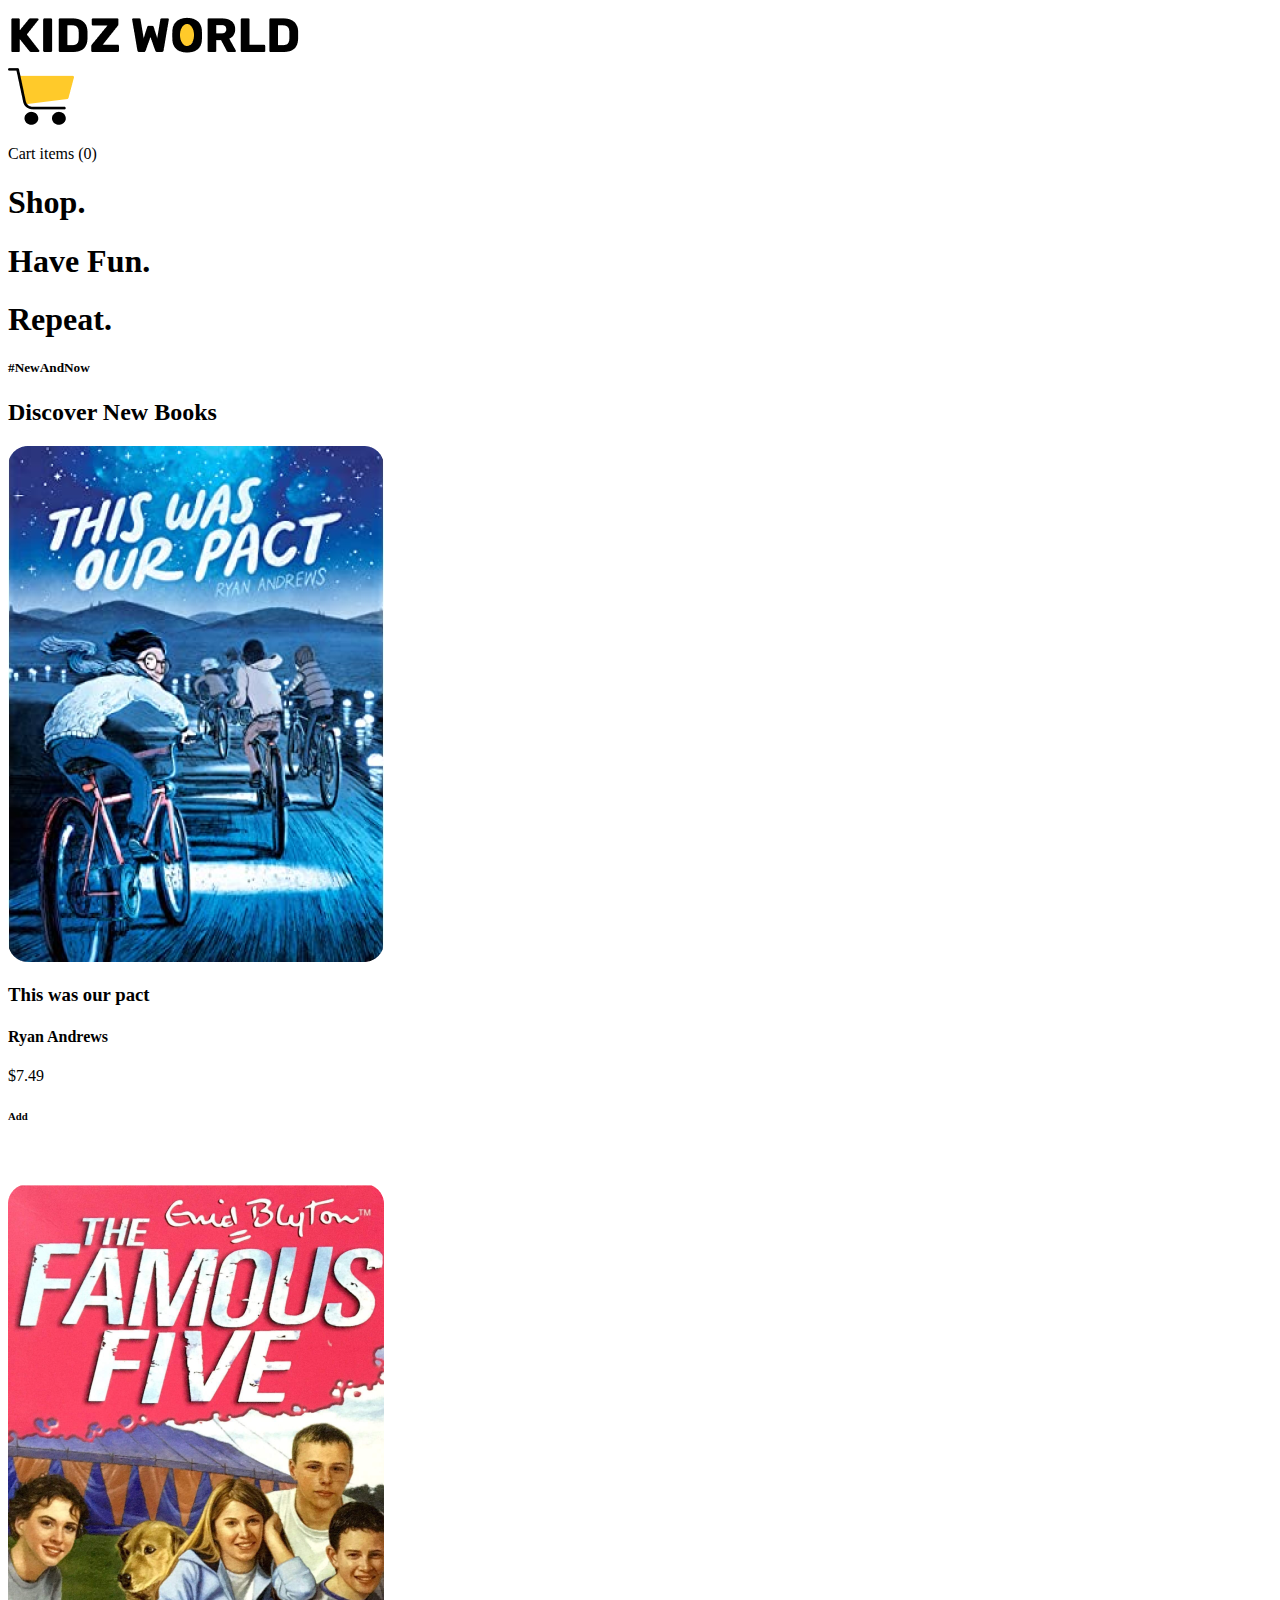
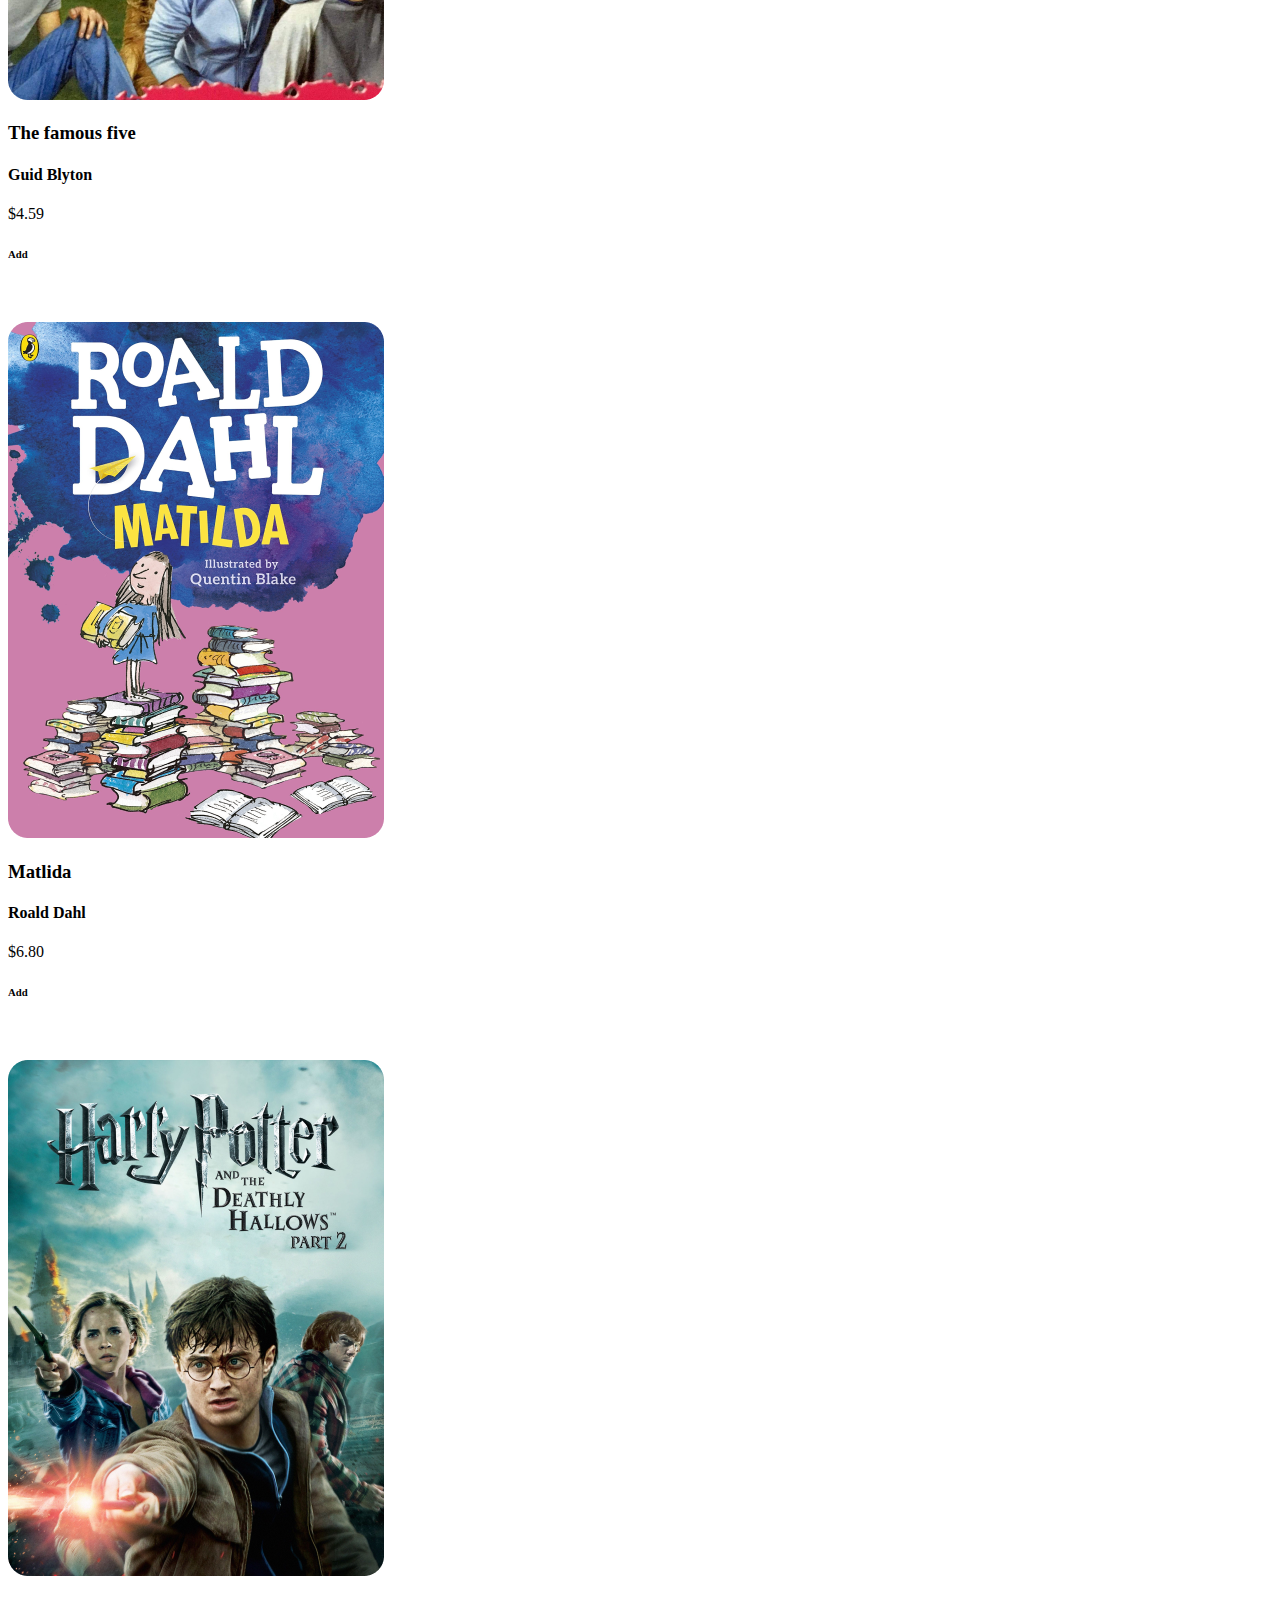
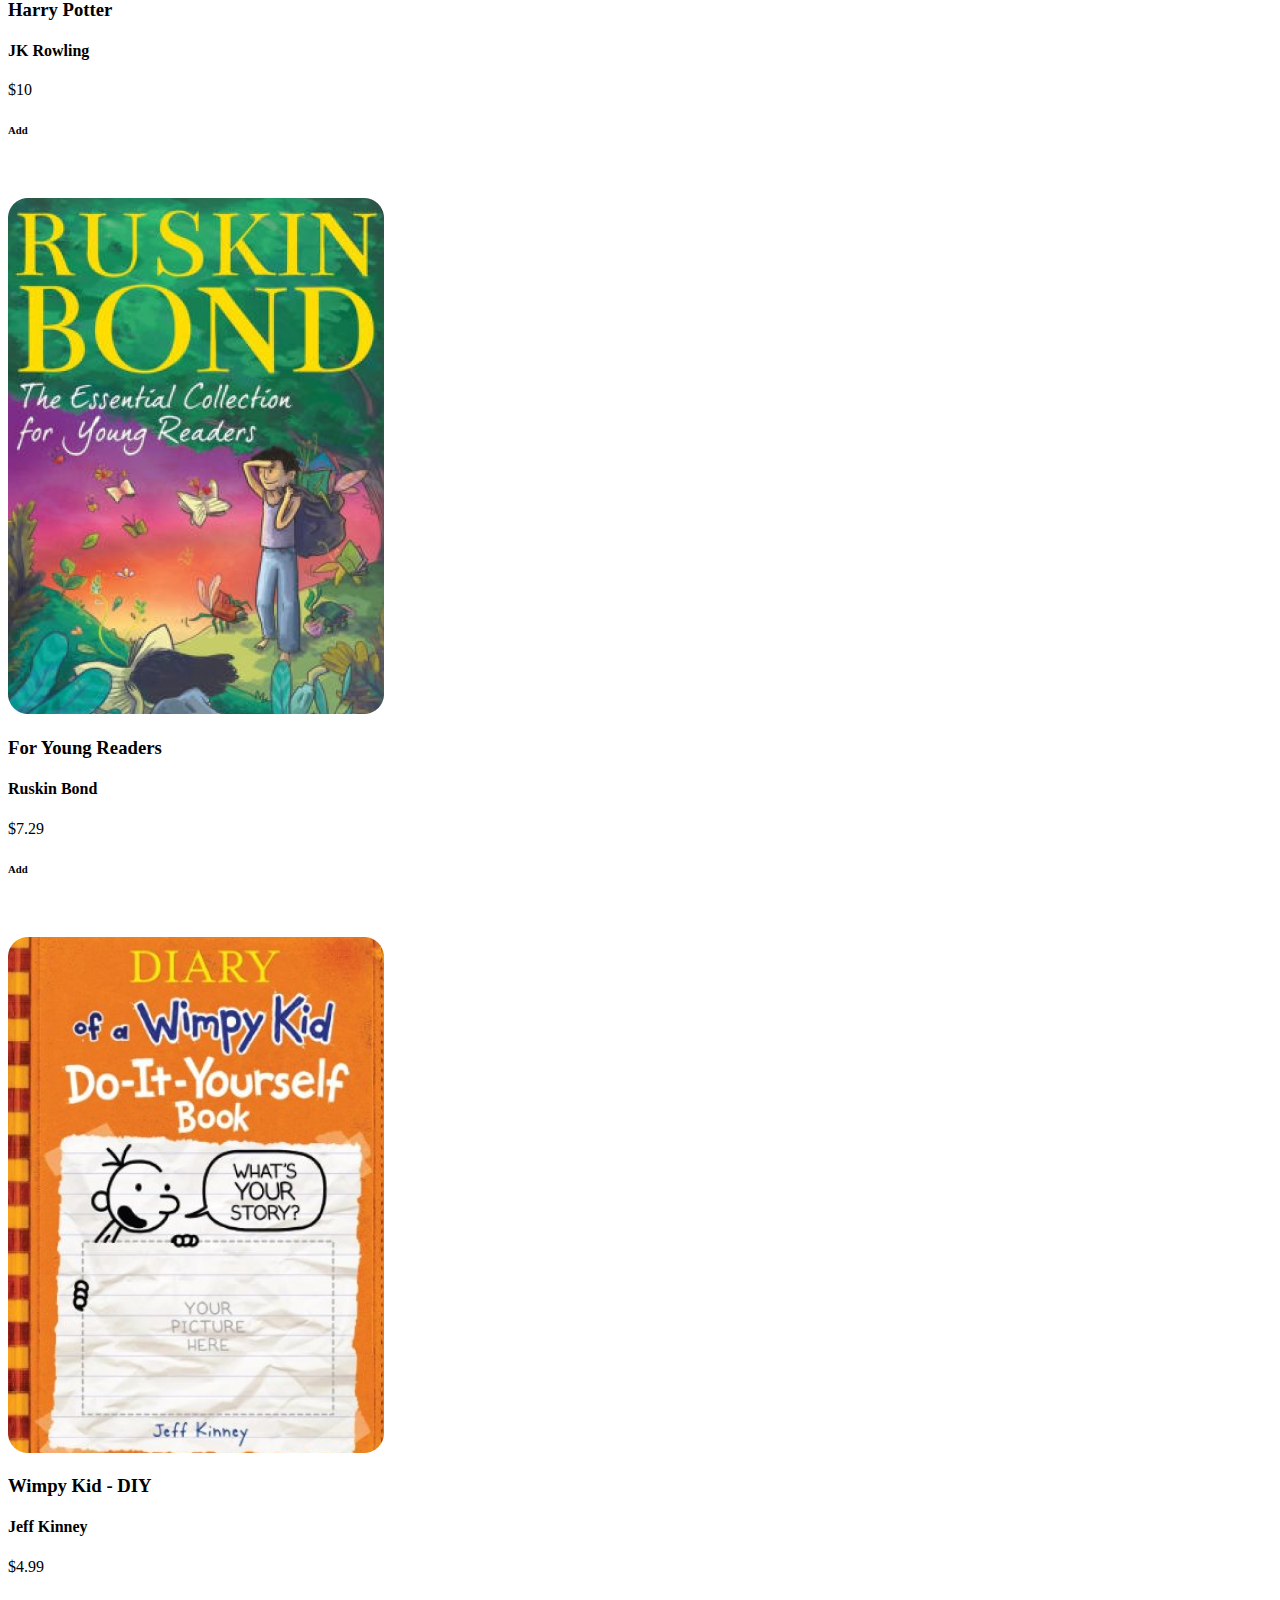
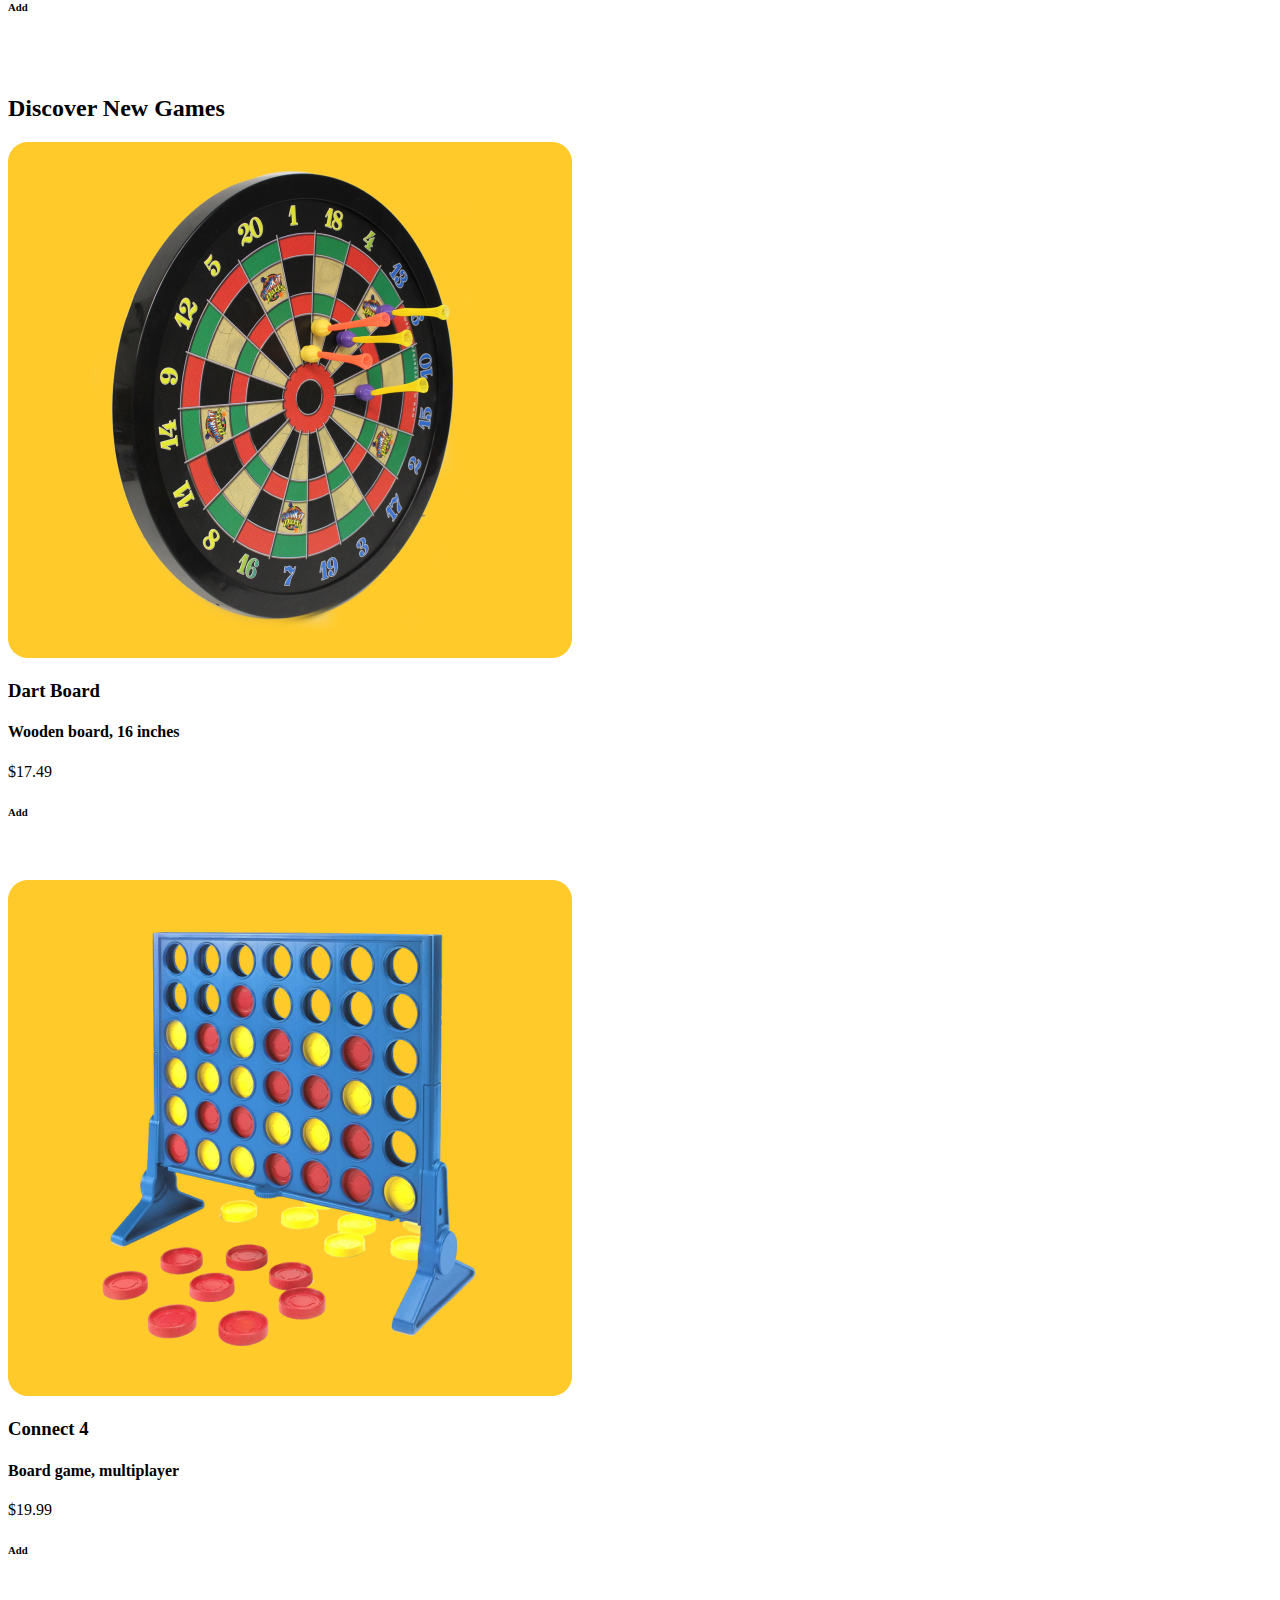
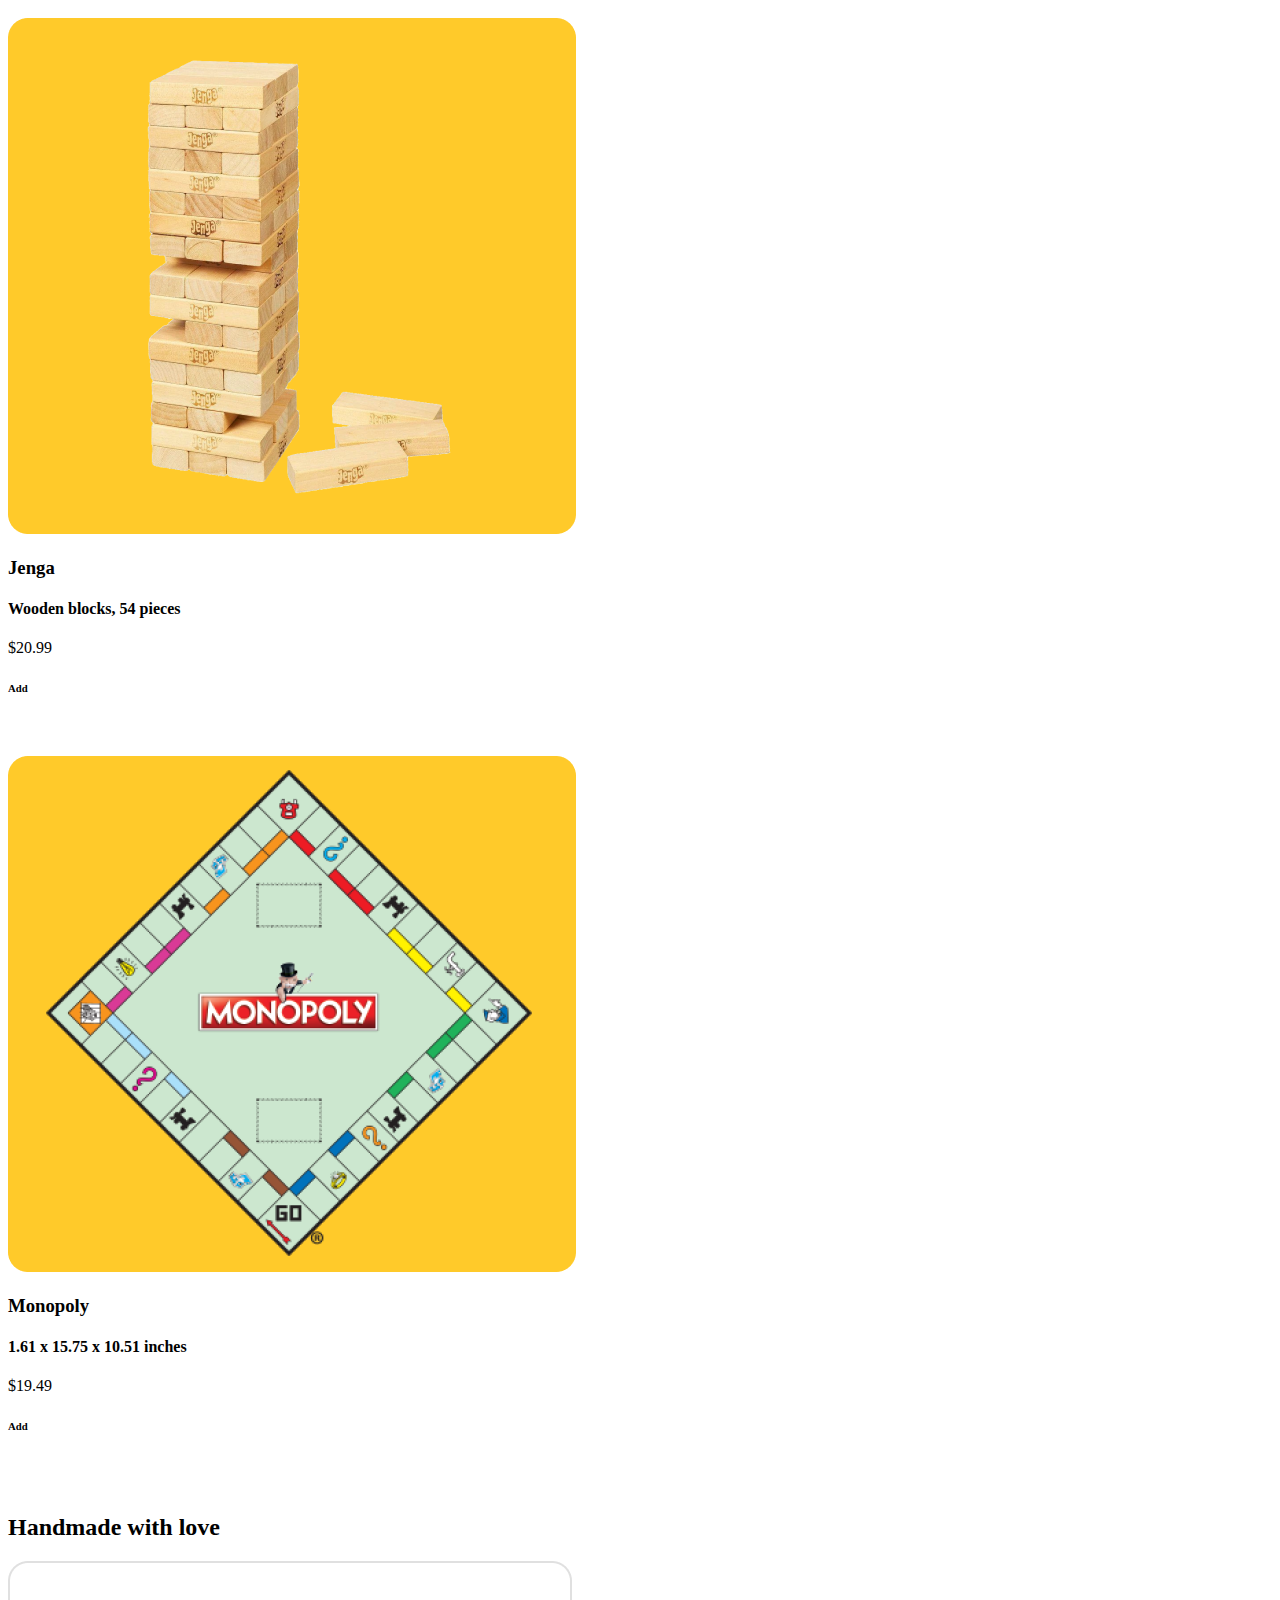
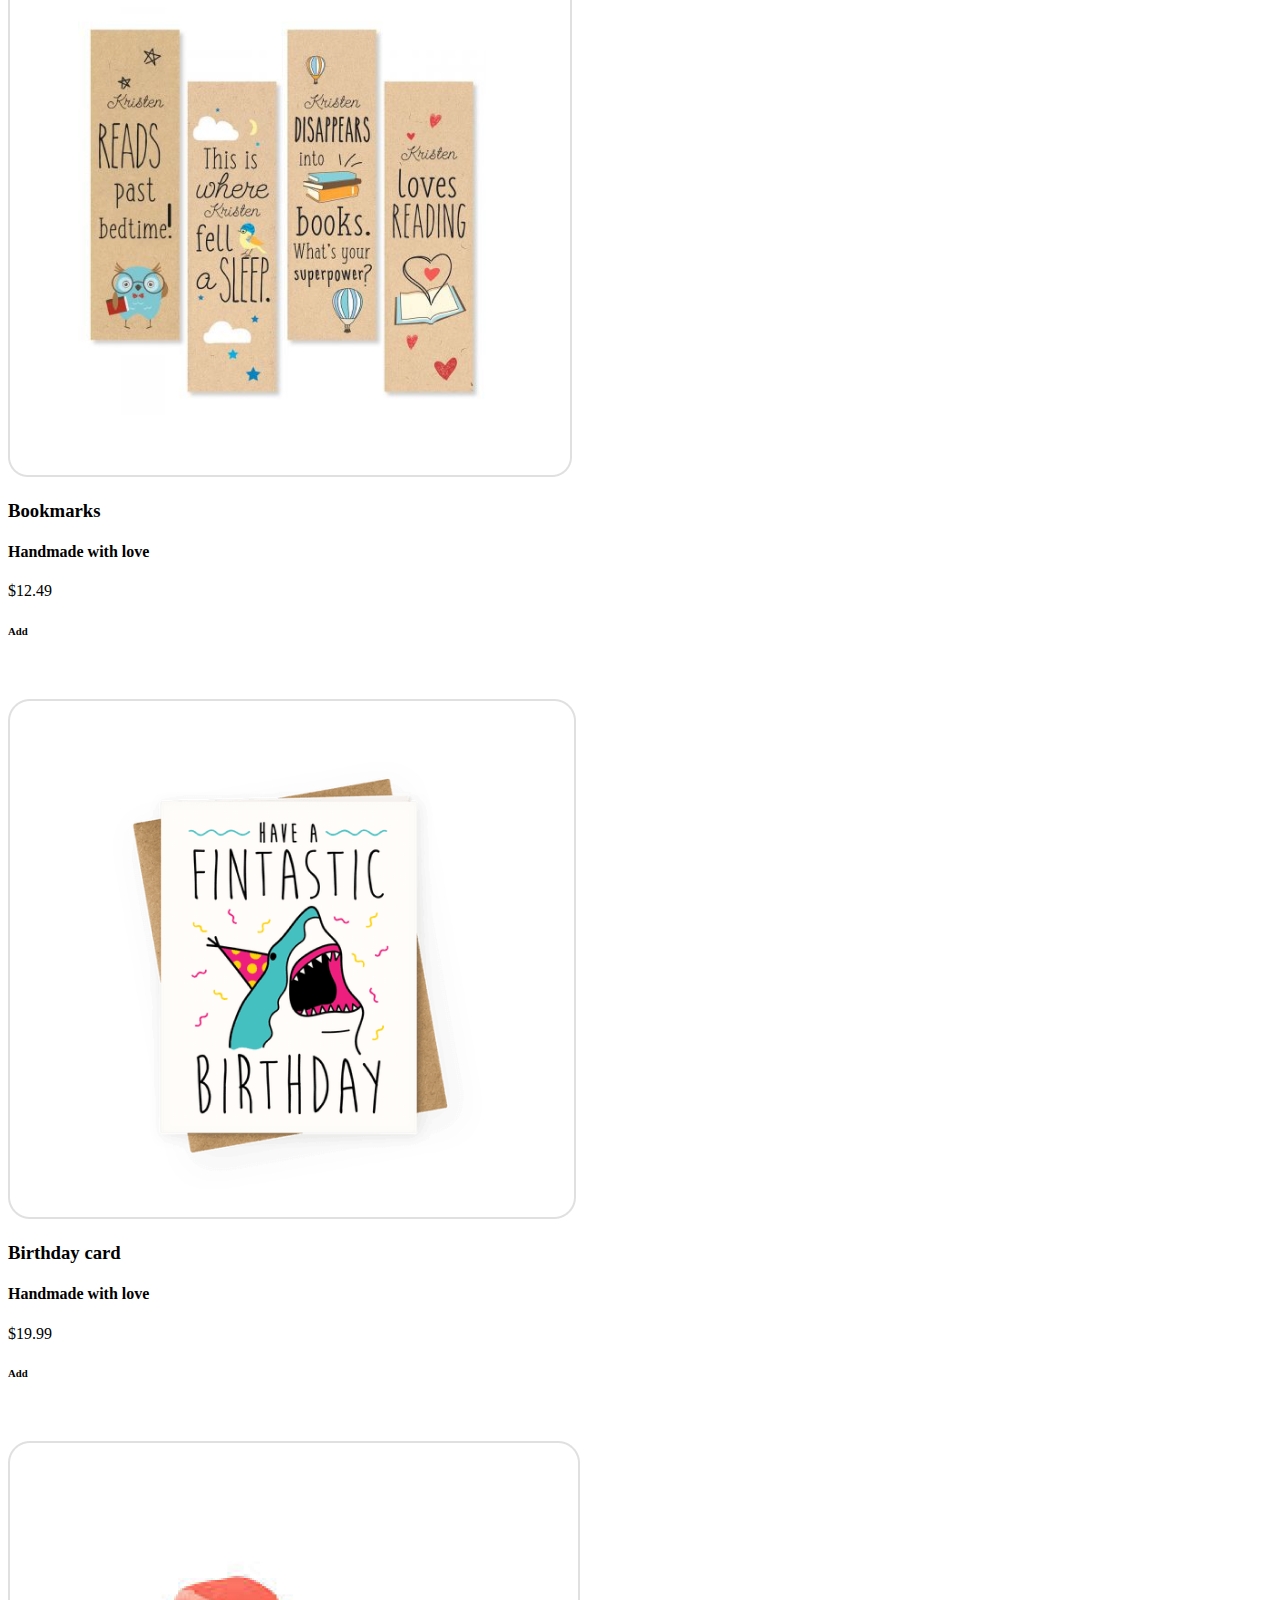
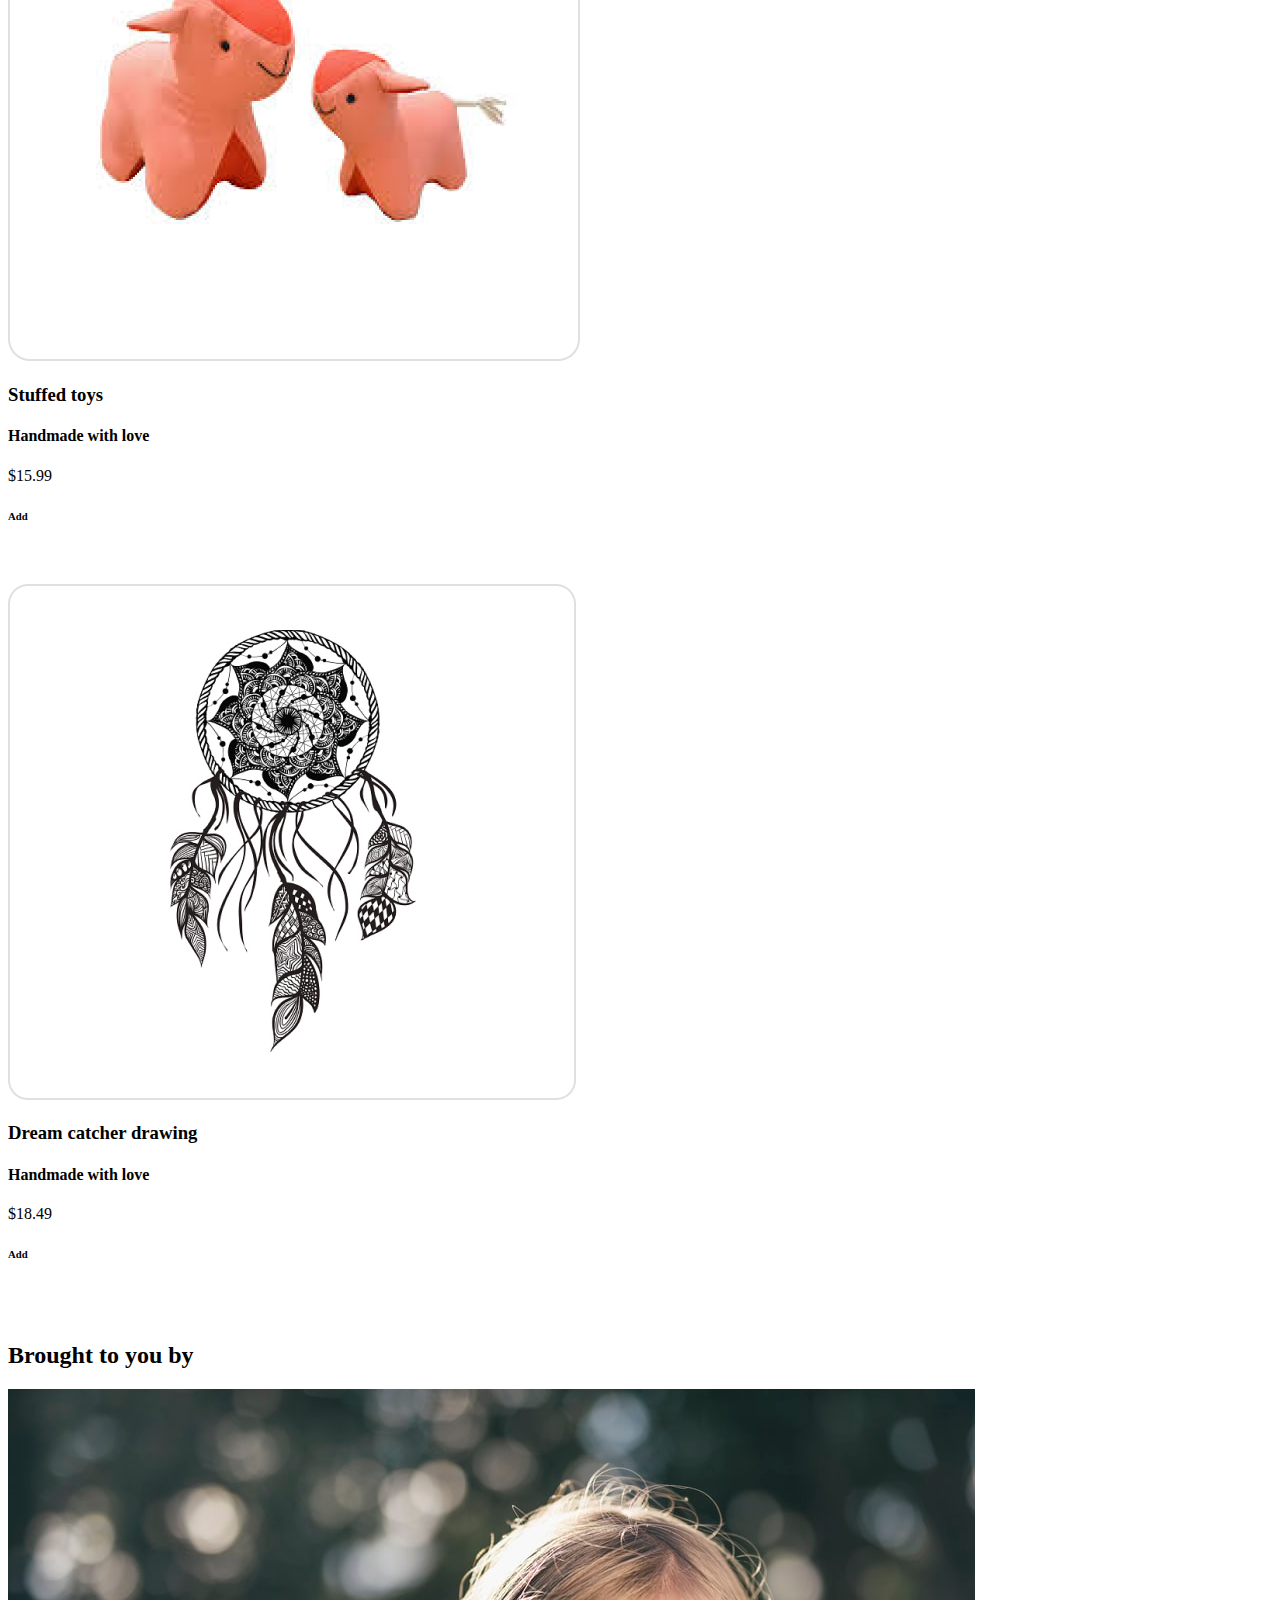
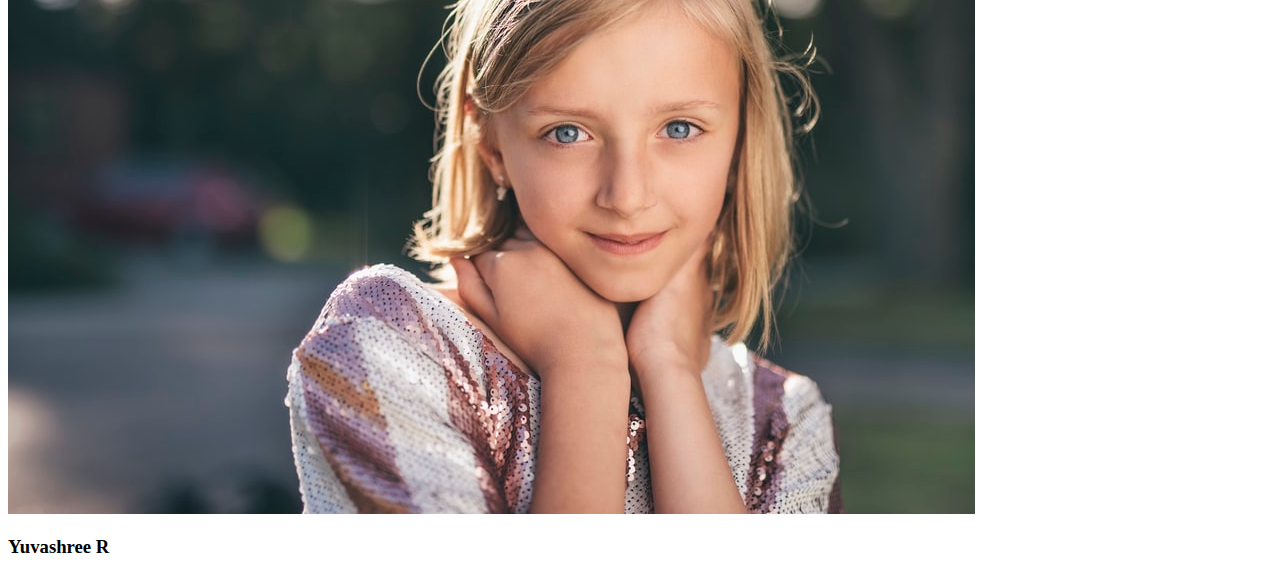
==== Assignment 2.1 on Responsive Design/index.html @ fa8120a2 "Add files via upload" ====
<!DOCTYPE html>
<html lang="en">
<head>
    <meta charset="UTF-8">
    <meta name="viewport" content="width=device-width, initial-scale=1.0">
    <title>Kidz world</title>
    
</head>
<body>
  <script src="./app.js"></script>  
    <nav class="flex space-between">
        <div>
            <img src="./assets/kw-logo.png" alt="logo"/>
        </div>
        <div id="cart" class="flex">
            <img src="./assets/cart-icon.png" alt="" />
            <p>Cart items (<span id="cart-value">0</span>)</p>
        </div>
    </nav>

    <header>
        <div class="flex header-text">
            <h1>Shop.</h1>
            <h1>Have Fun.</h1>
            <h1>Repeat.</h1>
            <h5>#NewAndNow</h5>
        </div>
    </header>
    <div class="section-container flex">
      <div class="section">
        <h2>Discover New Books</h2>
        <div class="container flex space-between">
            <div>
                <div>
                    <img class="books" src="./assets/book1.png" alt="This was our pact" />
                    <h3>This was our pact</h3>
                    <h4>Ryan Andrews</h4>
                </div>
                <div class="buy flex space-between">
                  <p>$7.49</p>
                  <div id="book1" class="addbutton flex space-evenly">
                    <h6>Add</h6>
                    <img src="./assets/cart-icon-white.png" alt="cart-icon" />
                  </div>
                </div>
            </div>
            
            <div>
              <div>
                <img class="books"src="assets/book2.png"alt="The famous five"/>
                <h3>The famous five</h3>
                <h4>Guid Blyton</h4>
              </div>
              <div class="buy flex space-between">
                <p>$4.59</p>
                <div id="book2" class="addbutton flex space-evenly">
                  <h6>Add</h6>
                  <img src="./assets/cart-icon-white.png" alt="cart-icon" />
                </div>
              </div>
            </div>
            
            <div>
              <div>
                <img class="books" src="./assets/book3.png" alt="Matlida" />
                <h3>Matlida</h3>
                <h4>Roald Dahl</h4>
              </div>
              <div class="buy flex space-between">
                <p>$6.80</p>
                <div id="book3" class="addbutton flex space-evenly">
                  <h6>Add</h6>
                  <img src="./assets/cart-icon-white.png" alt="cart-icon" />
                </div>
              </div>
            </div>
            
            <div>
              <div>
                <img class="books" src="assets/book4.png" alt="Harry Potter"/>
                <h3>Harry Potter</h3>
                <h4>JK Rowling</h4>
              </div>
              <div class="buy flex space-between">
                <p>$10</p>
                <div id="book4" class="addbutton flex space-evenly">
                  <h6>Add</h6>
                  <img src="./assets/cart-icon-white.png" alt="cart-icon" />
                </div>
              </div>
            </div>
            
            <div>
              <div>
                <img class="books" src="./assets/book5.png" alt="For Young Readers" />
                <h3>For Young Readers</h3>
                <h4>Ruskin Bond</h4>
              </div>
              <div class="buy flex space-between">
                <p>$7.29</p>
                <div id="book5" class="addbutton flex space-evenly">
                  <h6>Add</h6>
                  <img src="./assets/cart-icon-white.png" alt="cart-icon" />
                </div>
              </div>
            </div>
            
            <div>
              <div>
                <img class="books" src="./assets/book6.png" alt="Wimpy Kid - DIY" />
                <h3>Wimpy Kid - DIY</h3>
                <h4>Jeff Kinney</h4>
              </div>
              <div class="buy flex space-between">
                <p>$4.99</p>
                <div id="book6" class="addbutton flex space-evenly">
                  <h6>Add</h6>
                  <img src="./assets/cart-icon-white.png" alt="cart-icon" />
                </div>
              </div>
            </div>
          </div>
        </div>

        <div class="section">
          <h2>Discover New Games</h2>
          <div class="container flex space-between">
            <div>
              <div>
                <img class="games" src="./assets/dart-board.png" alt="Dart Board" />
                <h3>Dart Board</h3>
                <h4>Wooden board, 16 inches</h4>
              </div>
              <div class="buy flex space-between">
                <p>$17.49</p>
                <div id="game1" class="addbutton flex space-evenly">
                  <h6>Add</h6>
                  <img src="./assets/cart-icon-white.png" alt="cart-icon" />
                </div>
              </div>
            </div>
            <div>
              <div>
                <img class="games" src="./assets/connect-four.png" alt="Connect" />
                <h3>Connect 4</h3>
                <h4>Board game, multiplayer</h4>
              </div>
              <div class="buy flex space-between">
                <p>$19.99</p>
                <div id="game2" class="addbutton flex space-evenly">
                  <h6>Add</h6>
                  <img src="./assets/cart-icon-white.png" alt="cart-icon" />
                </div>
              </div>
            </div>
            <div>
              <div>
                <img class="games" src="./assets/jenga.png" alt="Jenga" />
                <h3>Jenga</h3>
                <h4>Wooden blocks, 54 pieces</h4>
              </div>
              <div class="buy flex space-between">
                <p>$20.99</p>
                <div id="game3" class="addbutton flex space-evenly">
                  <h6>Add</h6>
                  <img src="./assets/cart-icon-white.png" alt="cart-icon" />
                </div>
              </div>
            </div>
            <div>
              <div>
                <img class="games" src="./assets/monopoly.png" alt="Monopoly" />
                <h3>Monopoly</h3>
                <h4>1.61 x 15.75 x 10.51 inches</h4>
              </div>
              <div class="buy flex space-between">
                <p>$19.49</p>
                <div id="game4" class="addbutton flex space-evenly">
                  <h6>Add</h6>
                  <img src="./assets/cart-icon-white.png" alt="cart-icon" />
                </div>
              </div>
            </div>
          </div>
        </div>
  
        <!-- Craft section -->
        <div class="section">
          <h2>Handmade with love</h2>
          <div class="container flex space-between">
            <div>
              <div>
                <img class="crafts" src="./assets/bookmarks.png" alt="Bookmarks" />
                <h3>Bookmarks</h3>
                <h4>Handmade with love</h4>
              </div>
              <div class="buy flex space-between">
                <p>$12.49</p>
                <div id="craft1" class="addbutton flex space-evenly">
                  <h6>Add</h6>
                  <img src="./assets/cart-icon-white.png" alt="cart-icon" />
                </div>
              </div>
            </div>
            <div>
              <div>
                <img class="crafts" src="./assets/birthday-card.png" alt="Birthday card" />
                <h3>Birthday card</h3>
                <h4>Handmade with love</h4>
              </div>
              <div class="buy flex space-between">
                <p>$19.99</p>
                <div id="craft2" class="addbutton flex space-evenly">
                  <h6>Add</h6>
                  <img src="./assets/cart-icon-white.png" alt="cart-icon" />
                </div>
              </div>
            </div>
            <div>
              <div>
                <img class="crafts" src="./assets/stuffed-toy.png" alt="Stuffed toys" />
                <h3>Stuffed toys</h3>
                <h4>Handmade with love</h4>
              </div>
              <div class="buy flex space-between">
                <p>$15.99</p>
                <div id="craft3" class="addbutton flex space-evenly">
                  <h6>Add</h6>
                  <img src="./assets/cart-icon-white.png" alt="cart-icon" />
                </div>
              </div>
            </div>
            <div>
              <div>
                <img class="crafts" src="./assets/dream-catcher.png" alt="Dream catcher drawing" />
                <h3>Dream catcher drawing</h3>
                <h4>Handmade with love</h4>
              </div>
              <div class="buy flex space-between">
                <p>$18.49</p>
                <div id="craft4" class="addbutton flex space-evenly">
                  <h6>Add</h6>
                  <img src="./assets/cart-icon-white.png" alt="cart-icon" />
                </div>
              </div>
            </div>
          </div>
        </div>
      </div>
  
      <footer class="flex space-between">
        <div>
          <h2>Brought to you by</h2>
          <img src="./assets/krishti.png" alt="" />
        </div>
        <div class="flex" id="details">
          <h3>Yuvashree R</h3>
        </div>
      </footer>
  </body>
</html>
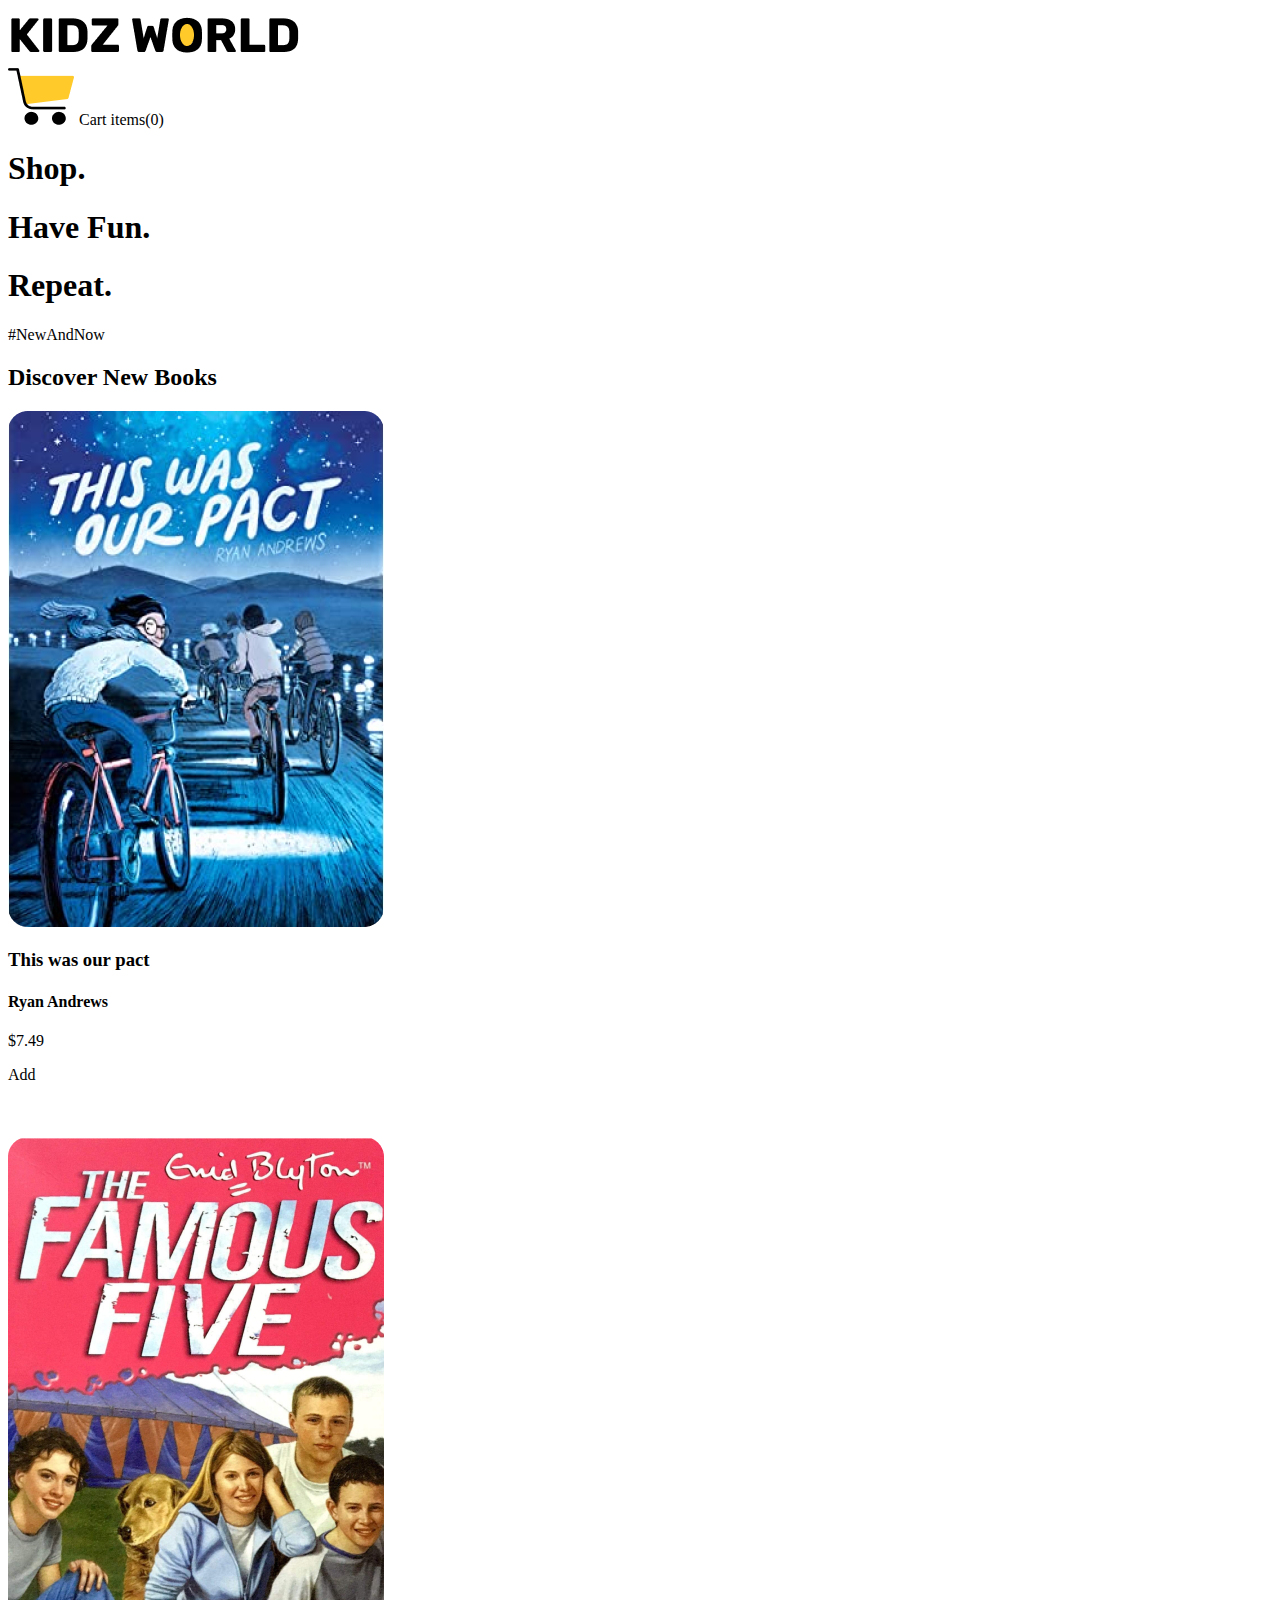
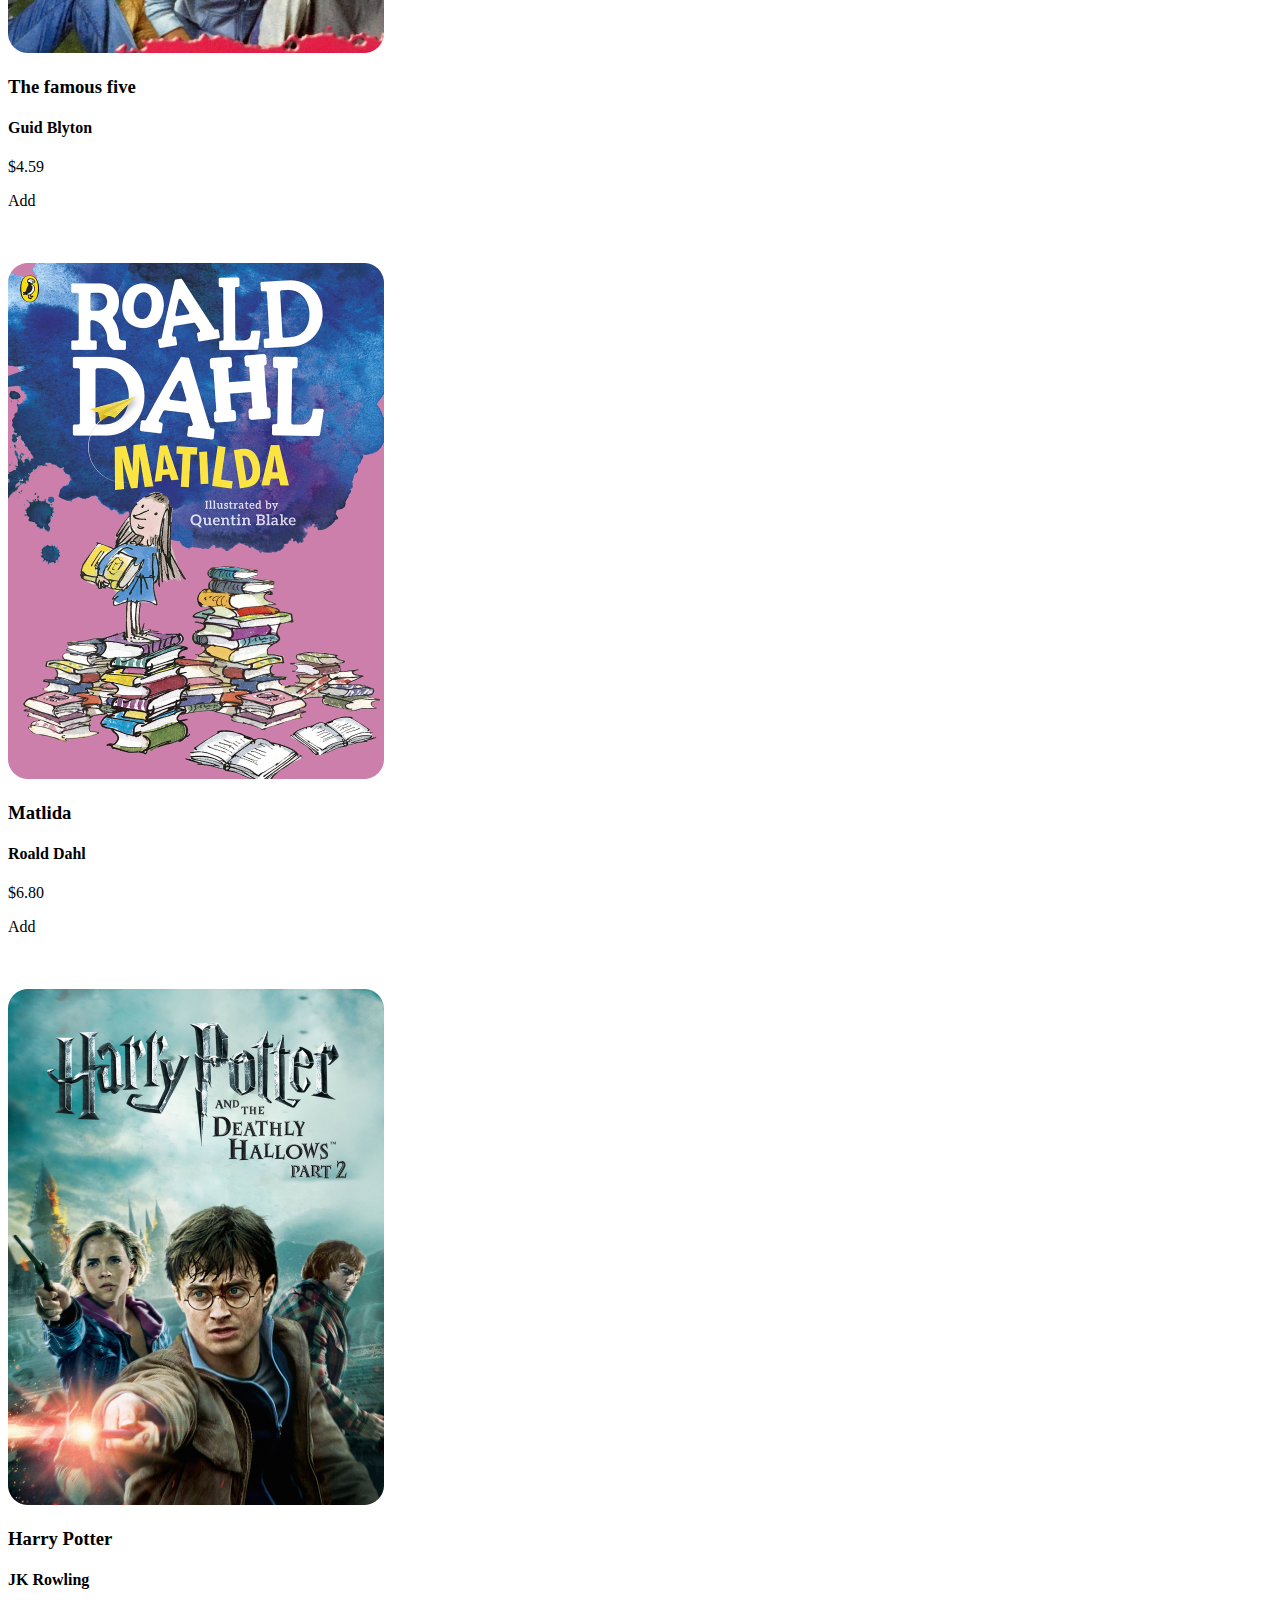
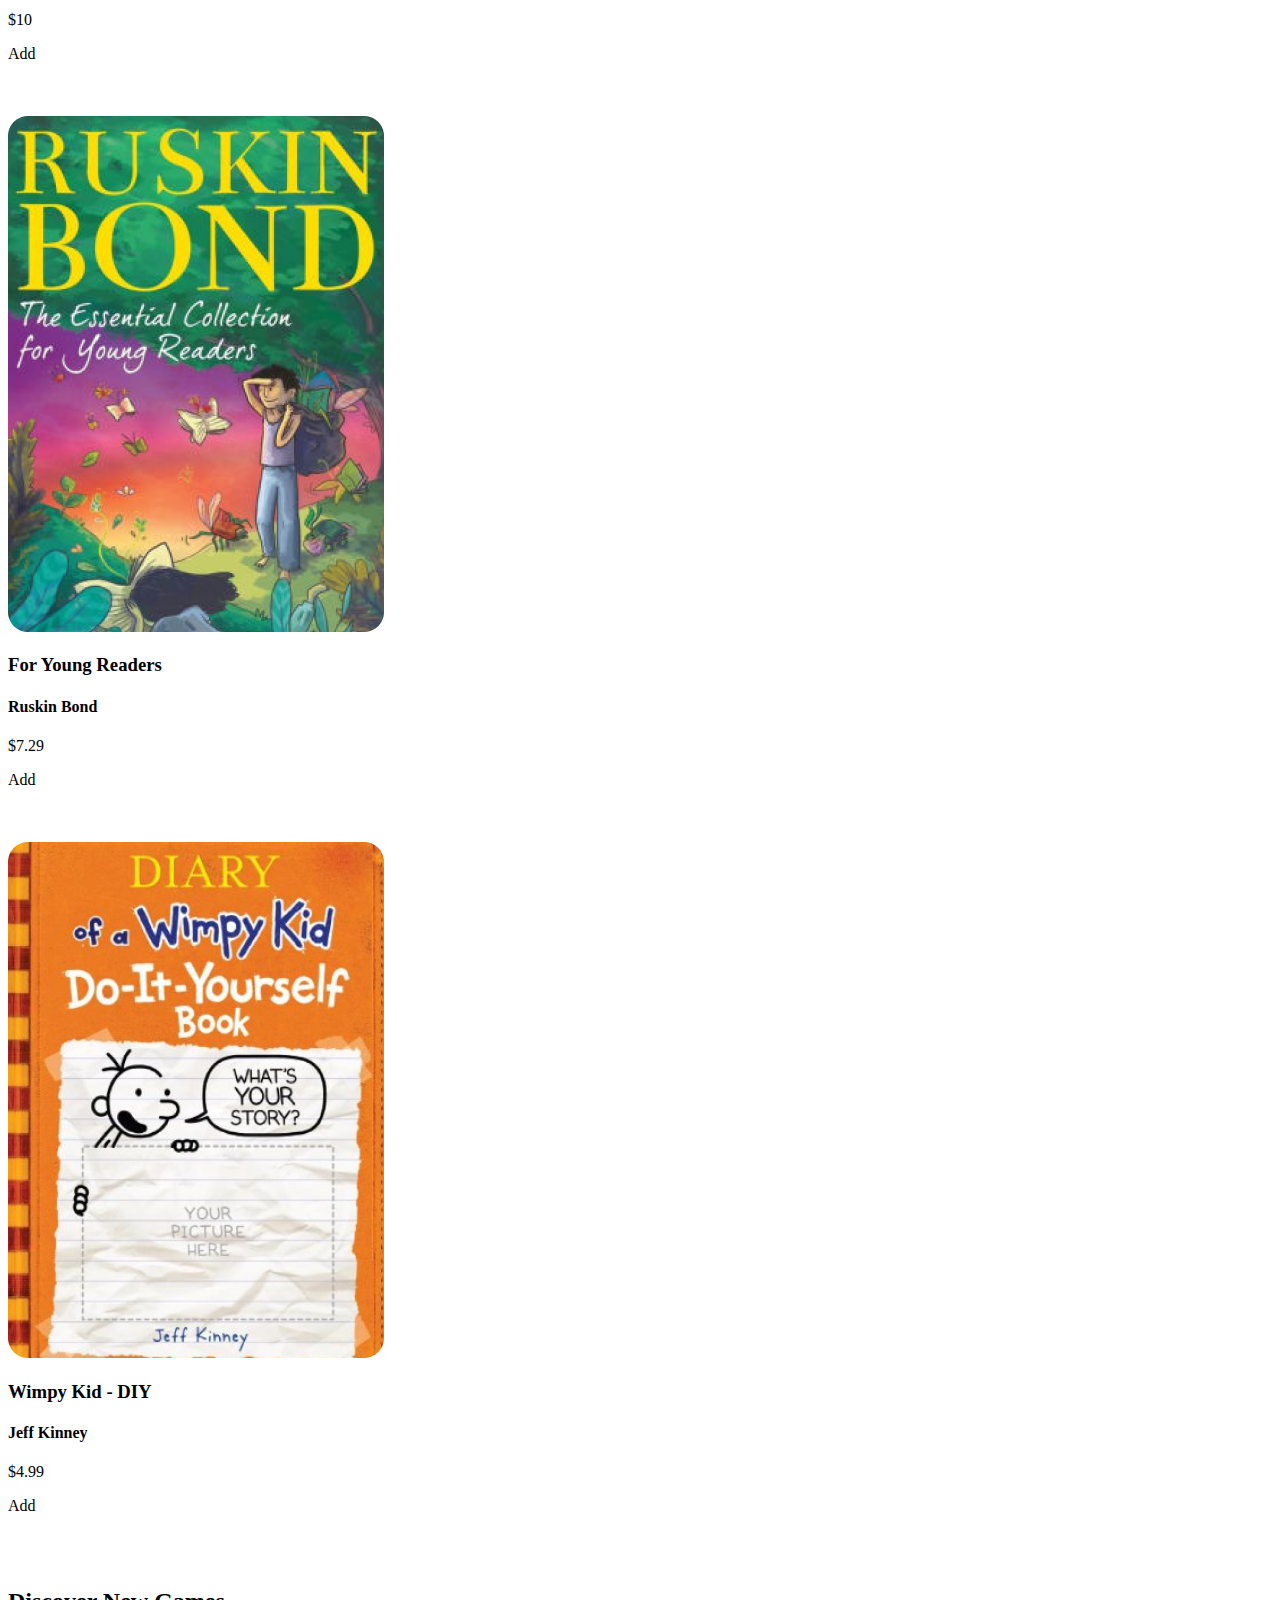
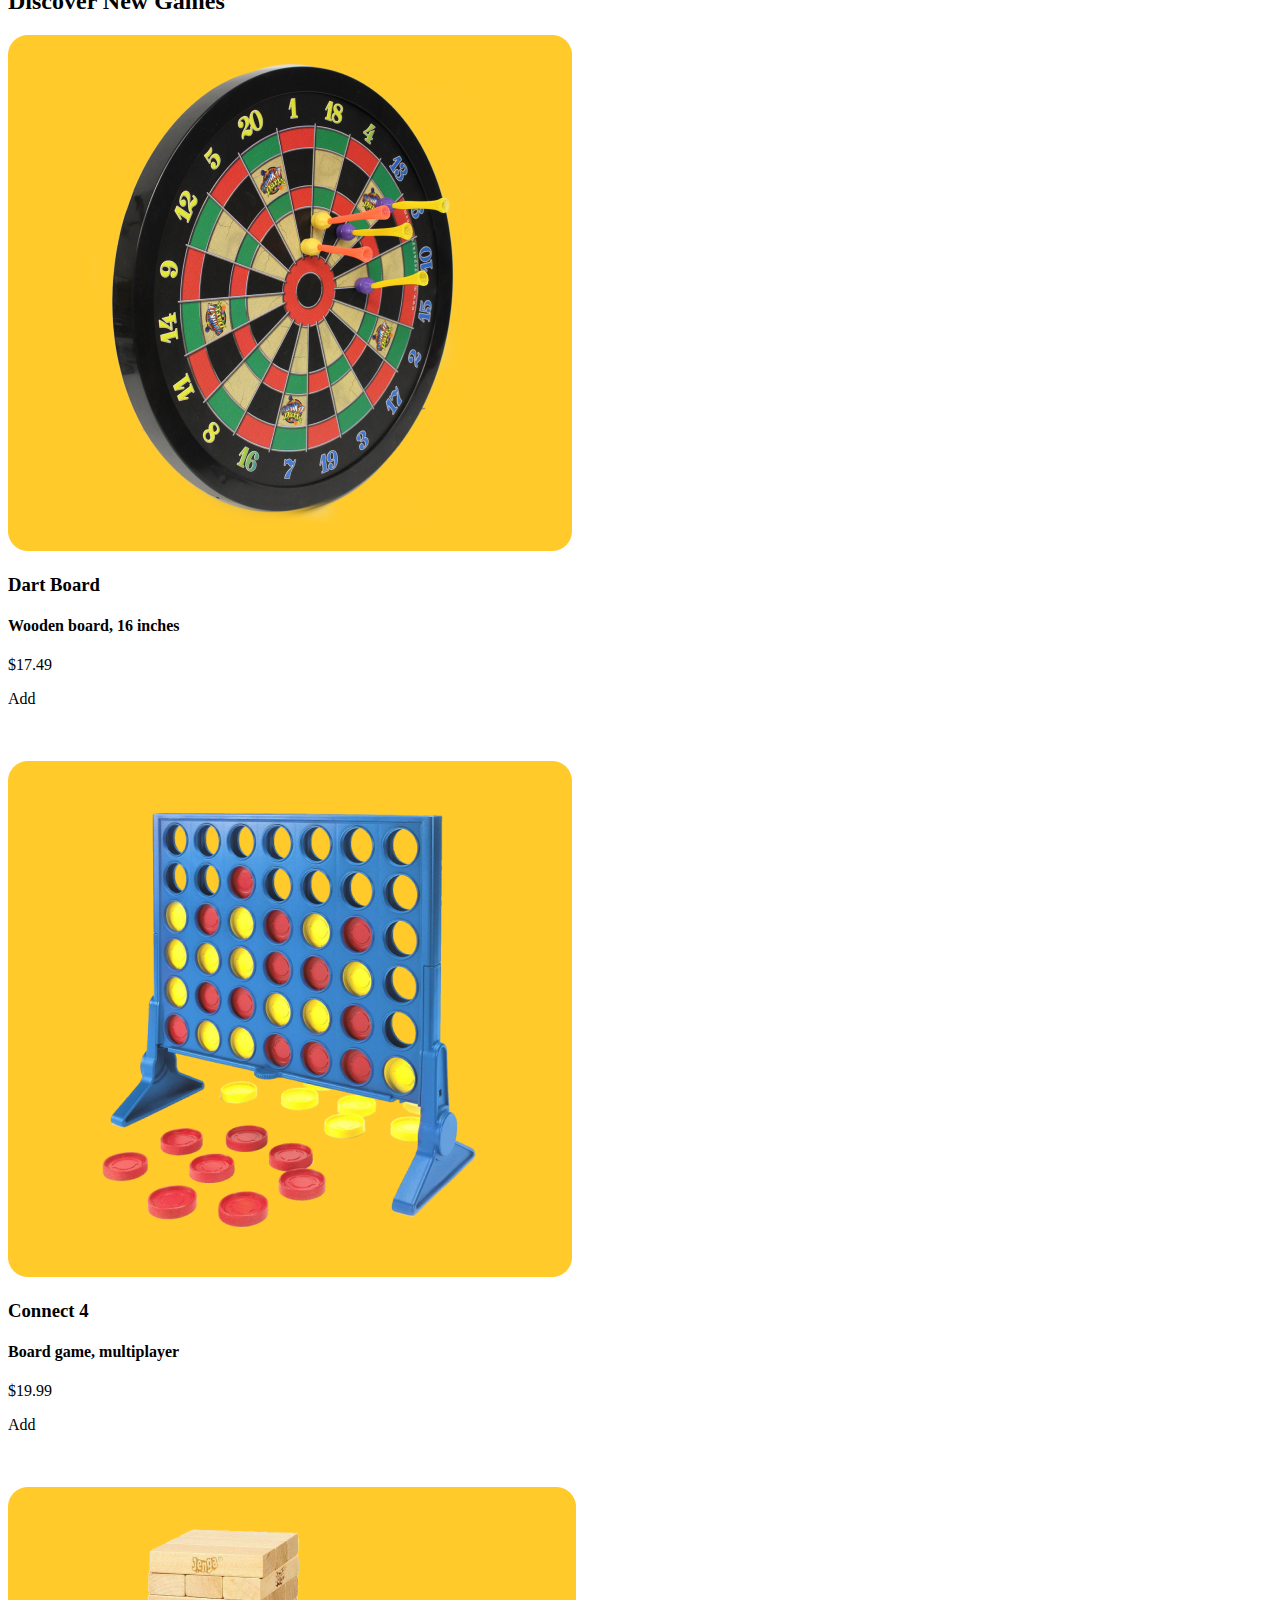
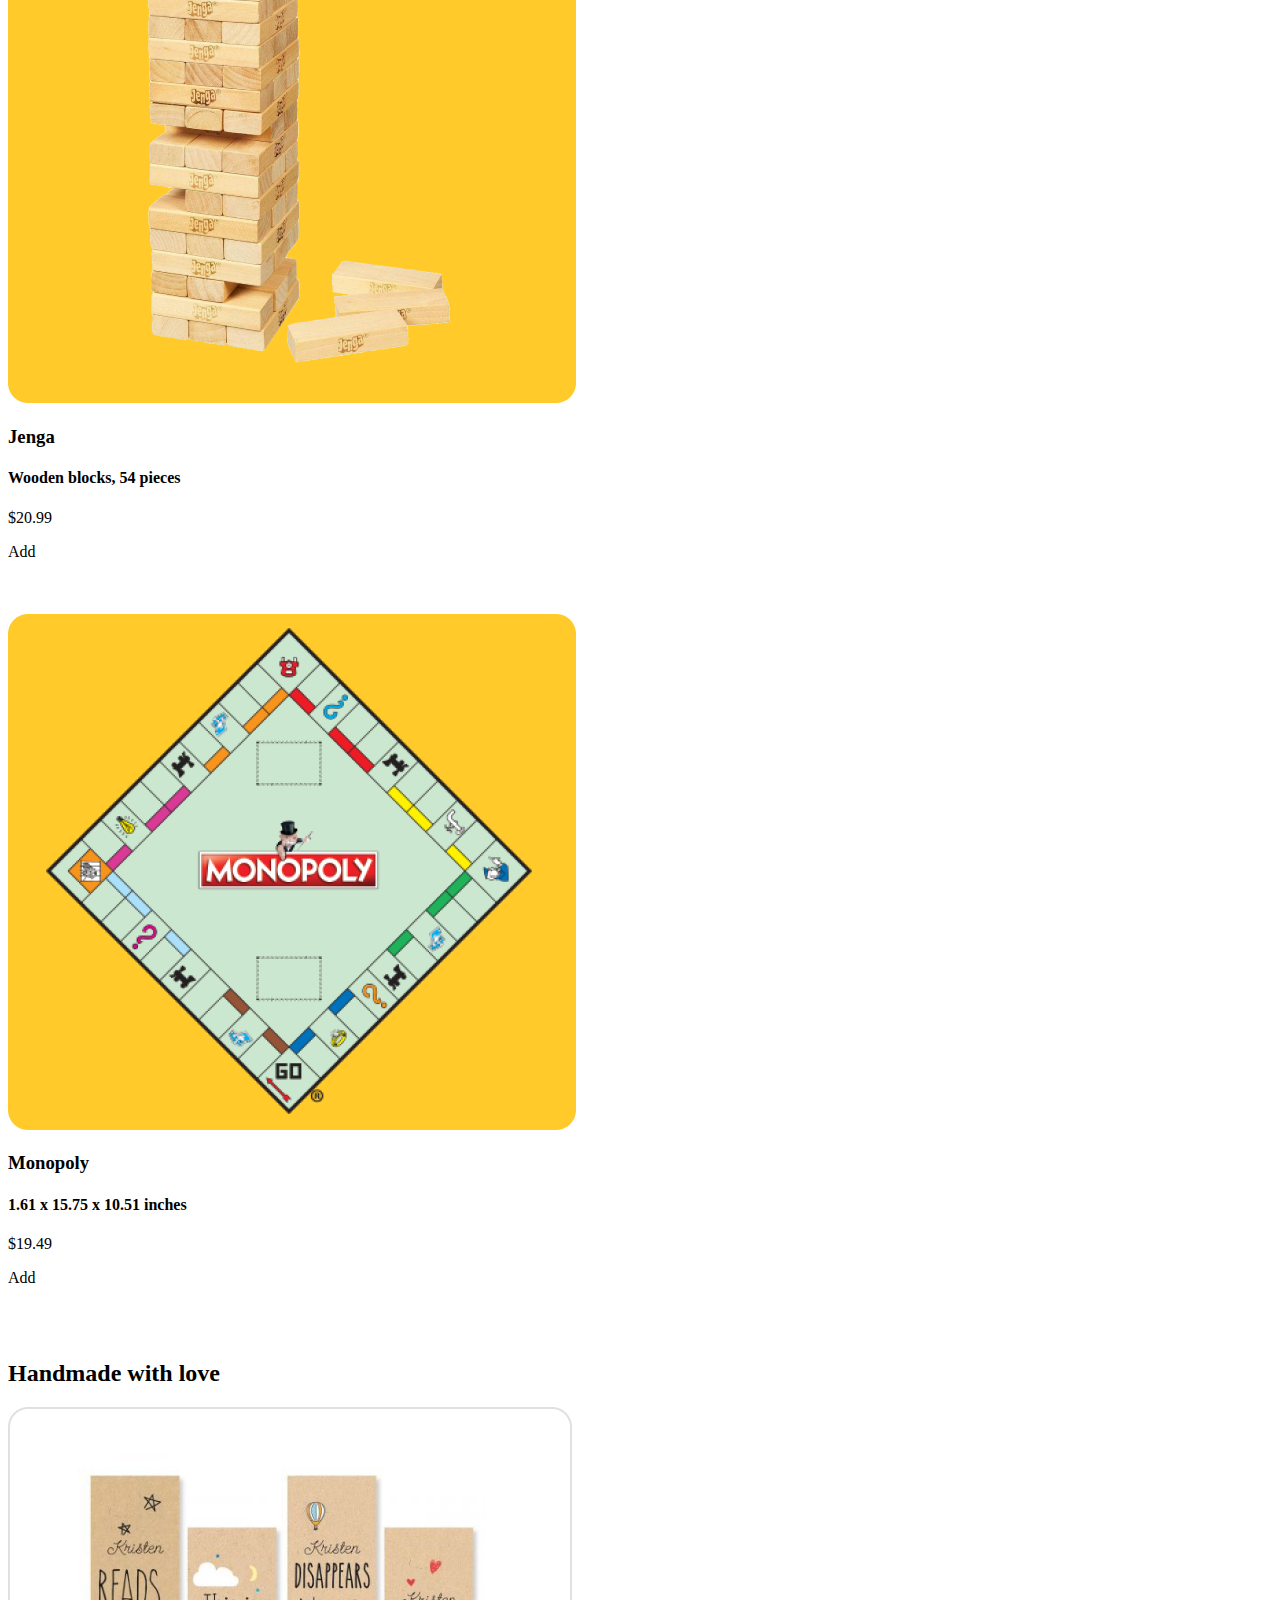
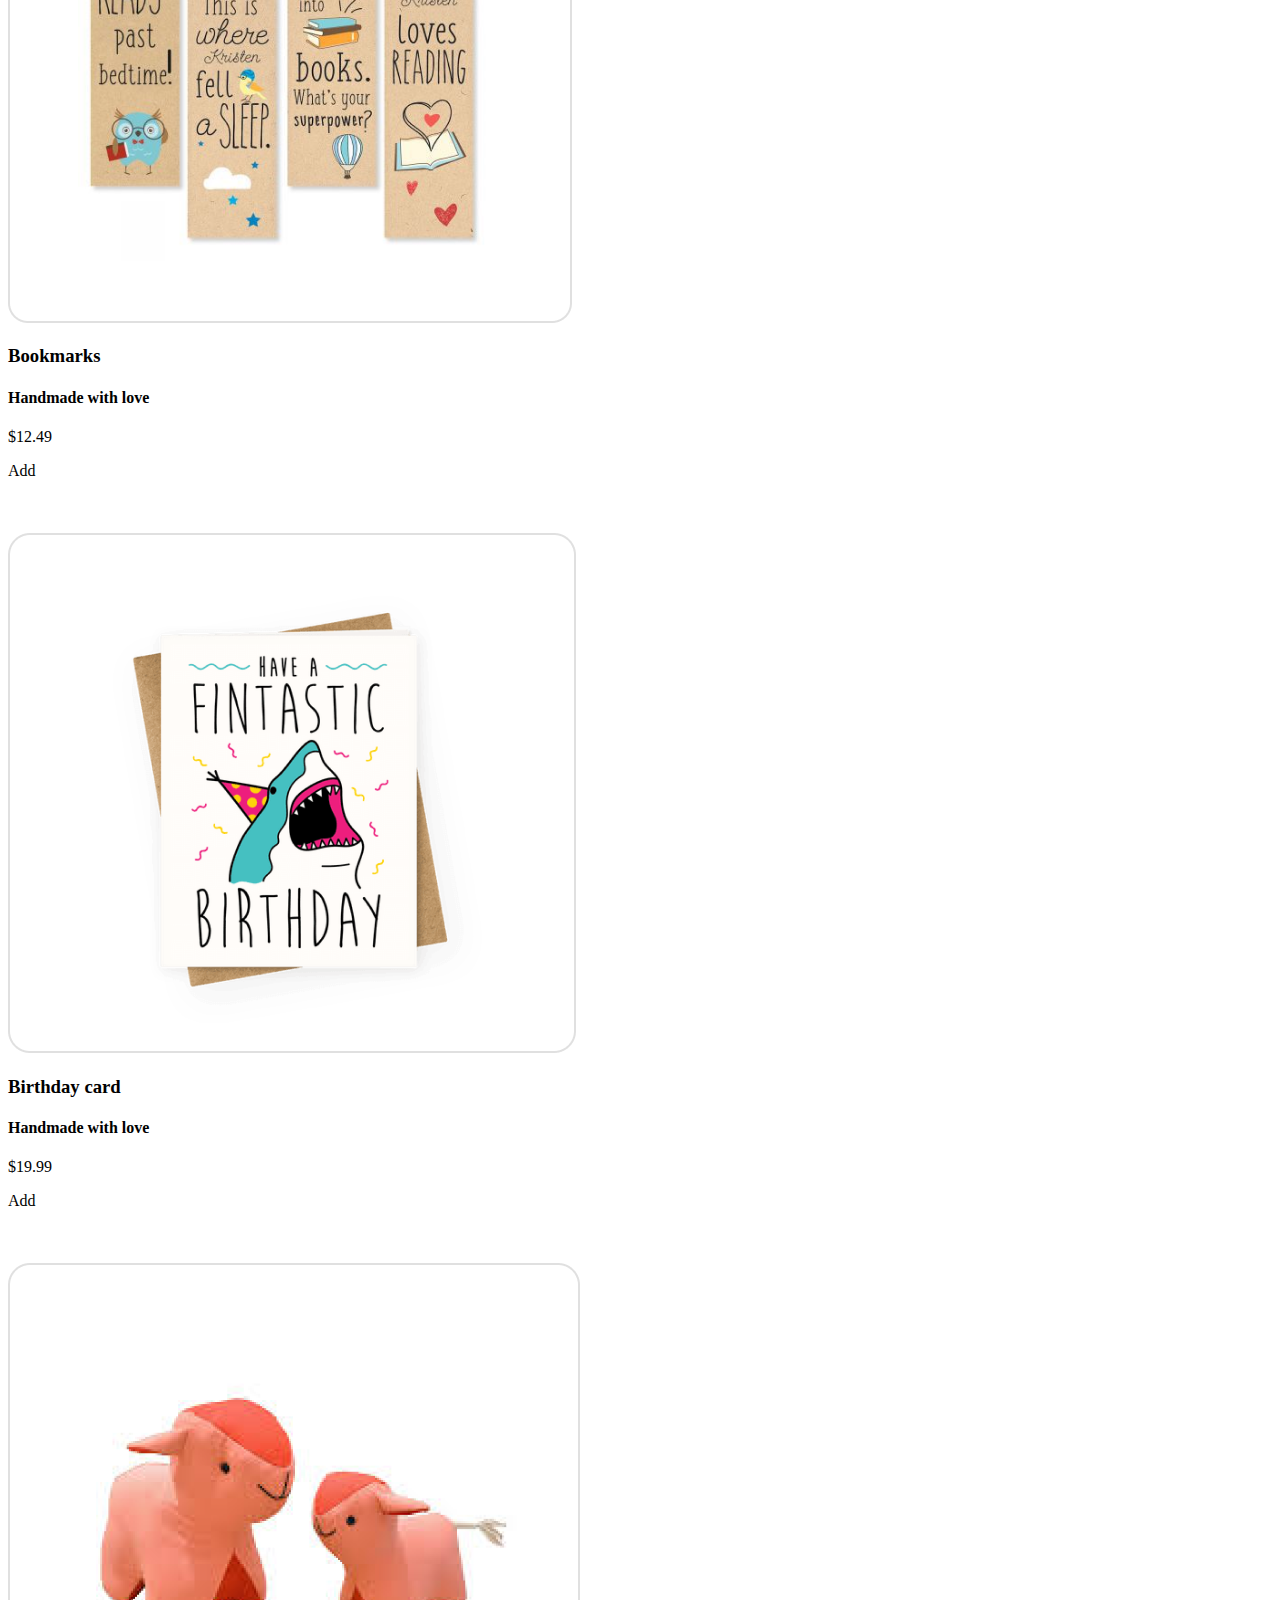
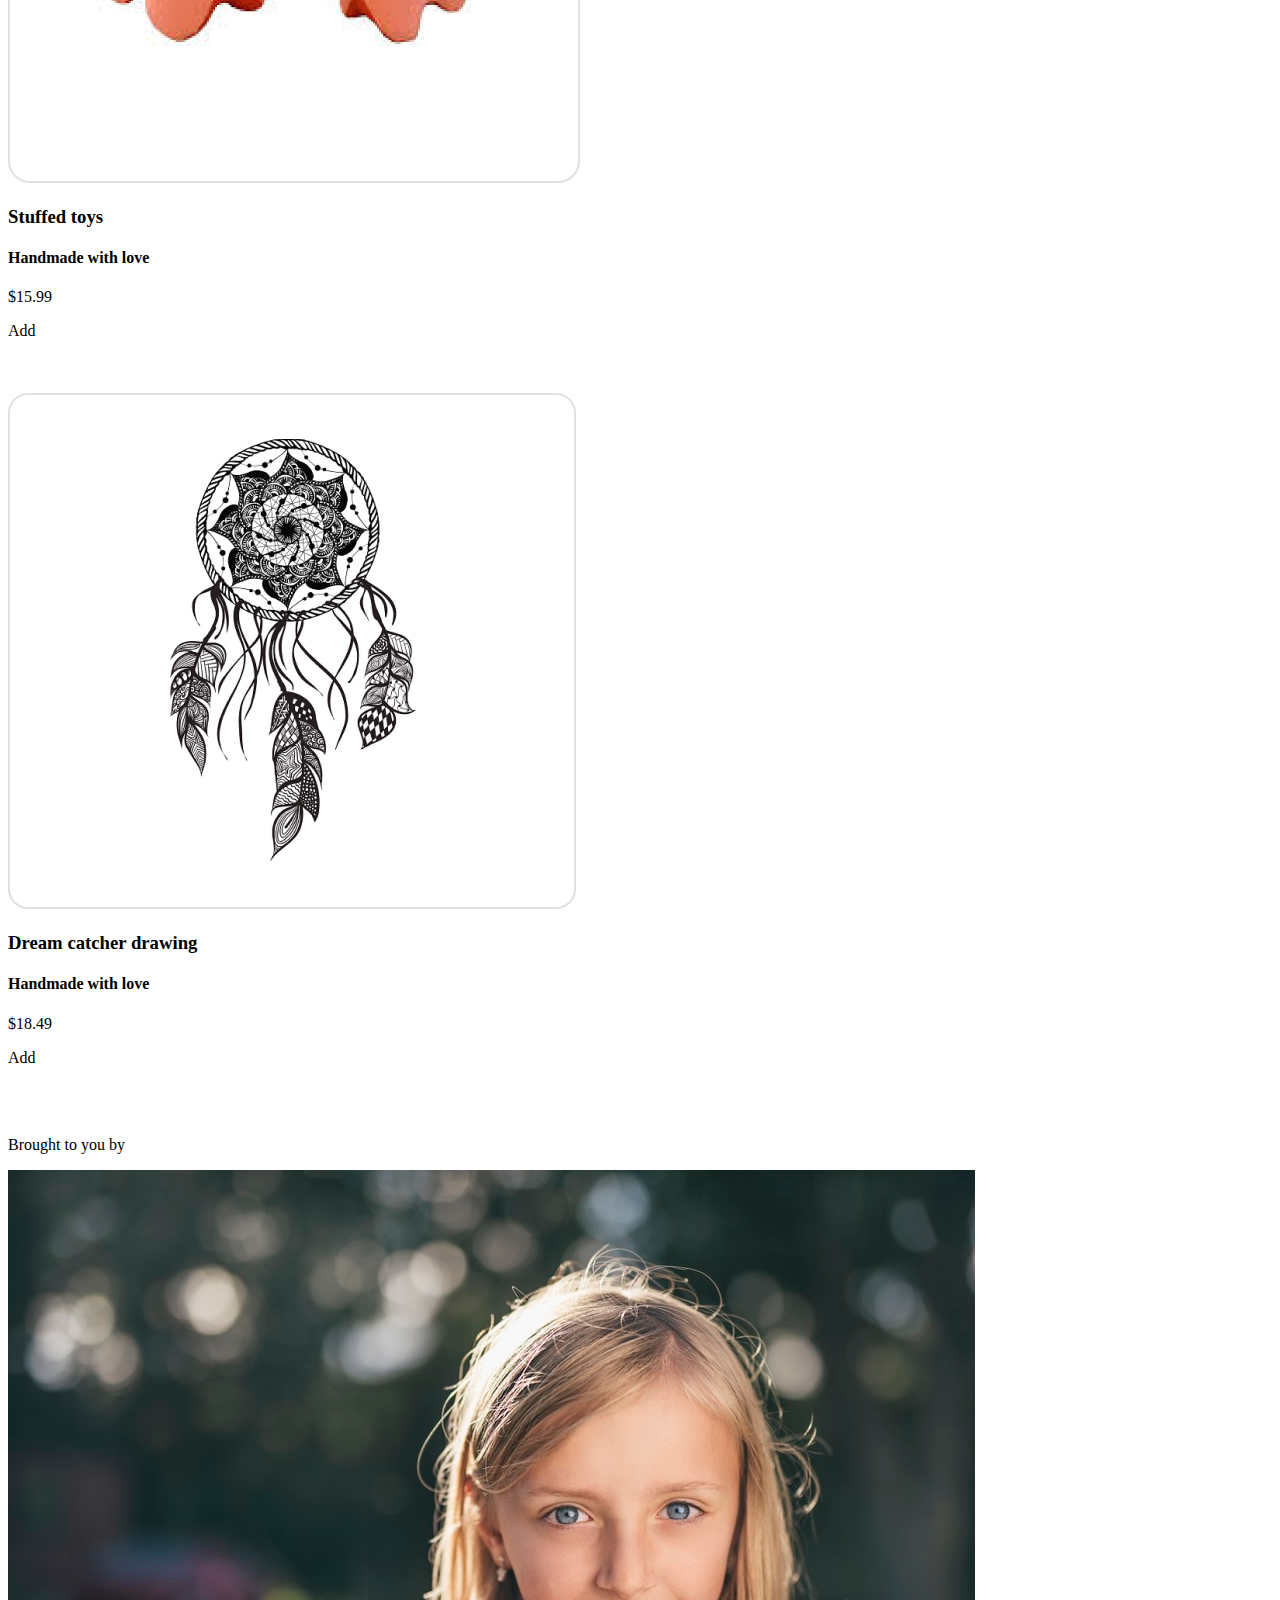
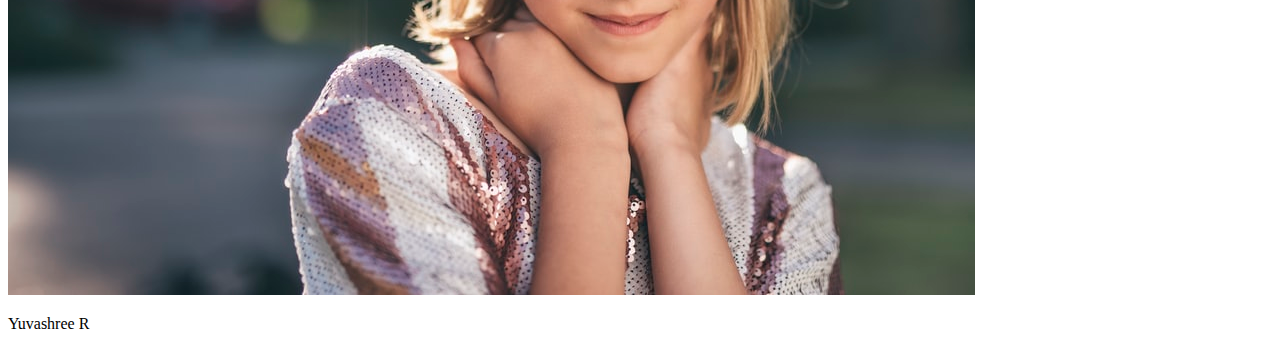
==== commit efeb44fd: "Add files via upload" ====
--- a/Assignment 2.1 on Responsive Design/index.html
+++ b/Assignment 2.1 on Responsive Design/index.html
@@ -1,261 +1,234 @@
 <!DOCTYPE html>
 <html lang="en">
-<head>
-    <meta charset="UTF-8">
-    <meta name="viewport" content="width=device-width, initial-scale=1.0">
+  <head>
+    <meta charset="UTF-8" />
+    <meta name="viewport" content="width=device-width, initial-scale=1.0" />
     <title>Kidz world</title>
-    
-</head>
-<body>
-  <script src="./app.js"></script>  
-    <nav class="flex space-between">
-        <div>
-            <img src="./assets/kw-logo.png" alt="logo"/>
-        </div>
-        <div id="cart" class="flex">
-            <img src="./assets/cart-icon.png" alt="" />
-            <p>Cart items (<span id="cart-value">0</span>)</p>
-        </div>
-    </nav>
-
+  </head>
+  
+  <body>
     <header>
-        <div class="flex header-text">
-            <h1>Shop.</h1>
-            <h1>Have Fun.</h1>
-            <h1>Repeat.</h1>
-            <h5>#NewAndNow</h5>
-        </div>
+      <nav class="topbar">
+        <img src="assets/kw-logo.png" alt="logo" />
+        <div id="cart-item">
+          <img src="assets/cart-icon.png" alt="cart-logo" />
+          <span>Cart items(0)</span>
+        </div>
+      </nav>
     </header>
-    <div class="section-container flex">
+
+    <div class="toptext">
+      <div class="content">
+        <h1>Shop.</h1>
+        <h1>Have Fun.</h1>
+        <h1>Repeat.</h1>
+        <div>#NewAndNow</div>
+      </div>
+    </div>
+
+    <div class="container topbar">
       <div class="section">
-        <h2>Discover New Books</h2>
-        <div class="container flex space-between">
-            <div>
-                <div>
-                    <img class="books" src="./assets/book1.png" alt="This was our pact" />
-                    <h3>This was our pact</h3>
-                    <h4>Ryan Andrews</h4>
-                </div>
-                <div class="buy flex space-between">
-                  <p>$7.49</p>
-                  <div id="book1" class="addbutton flex space-evenly">
-                    <h6>Add</h6>
-                    <img src="./assets/cart-icon-white.png" alt="cart-icon" />
-                  </div>
-                </div>
-            </div>
-            
-            <div>
-              <div>
-                <img class="books"src="assets/book2.png"alt="The famous five"/>
-                <h3>The famous five</h3>
-                <h4>Guid Blyton</h4>
-              </div>
-              <div class="buy flex space-between">
-                <p>$4.59</p>
-                <div id="book2" class="addbutton flex space-evenly">
-                  <h6>Add</h6>
-                  <img src="./assets/cart-icon-white.png" alt="cart-icon" />
-                </div>
-              </div>
-            </div>
-            
-            <div>
-              <div>
-                <img class="books" src="./assets/book3.png" alt="Matlida" />
-                <h3>Matlida</h3>
-                <h4>Roald Dahl</h4>
-              </div>
-              <div class="buy flex space-between">
-                <p>$6.80</p>
-                <div id="book3" class="addbutton flex space-evenly">
-                  <h6>Add</h6>
-                  <img src="./assets/cart-icon-white.png" alt="cart-icon" />
-                </div>
-              </div>
-            </div>
-            
-            <div>
-              <div>
-                <img class="books" src="assets/book4.png" alt="Harry Potter"/>
-                <h3>Harry Potter</h3>
-                <h4>JK Rowling</h4>
-              </div>
-              <div class="buy flex space-between">
-                <p>$10</p>
-                <div id="book4" class="addbutton flex space-evenly">
-                  <h6>Add</h6>
-                  <img src="./assets/cart-icon-white.png" alt="cart-icon" />
-                </div>
-              </div>
-            </div>
-            
-            <div>
-              <div>
-                <img class="books" src="./assets/book5.png" alt="For Young Readers" />
-                <h3>For Young Readers</h3>
-                <h4>Ruskin Bond</h4>
-              </div>
-              <div class="buy flex space-between">
-                <p>$7.29</p>
-                <div id="book5" class="addbutton flex space-evenly">
-                  <h6>Add</h6>
-                  <img src="./assets/cart-icon-white.png" alt="cart-icon" />
-                </div>
-              </div>
-            </div>
-            
-            <div>
-              <div>
-                <img class="books" src="./assets/book6.png" alt="Wimpy Kid - DIY" />
-                <h3>Wimpy Kid - DIY</h3>
-                <h4>Jeff Kinney</h4>
-              </div>
-              <div class="buy flex space-between">
-                <p>$4.99</p>
-                <div id="book6" class="addbutton flex space-evenly">
-                  <h6>Add</h6>
-                  <img src="./assets/cart-icon-white.png" alt="cart-icon" />
-                </div>
-              </div>
-            </div>
-          </div>
-        </div>
-
-        <div class="section">
-          <h2>Discover New Games</h2>
-          <div class="container flex space-between">
-            <div>
-              <div>
-                <img class="games" src="./assets/dart-board.png" alt="Dart Board" />
-                <h3>Dart Board</h3>
-                <h4>Wooden board, 16 inches</h4>
-              </div>
-              <div class="buy flex space-between">
-                <p>$17.49</p>
-                <div id="game1" class="addbutton flex space-evenly">
-                  <h6>Add</h6>
-                  <img src="./assets/cart-icon-white.png" alt="cart-icon" />
-                </div>
-              </div>
-            </div>
-            <div>
-              <div>
-                <img class="games" src="./assets/connect-four.png" alt="Connect" />
-                <h3>Connect 4</h3>
-                <h4>Board game, multiplayer</h4>
-              </div>
-              <div class="buy flex space-between">
-                <p>$19.99</p>
-                <div id="game2" class="addbutton flex space-evenly">
-                  <h6>Add</h6>
-                  <img src="./assets/cart-icon-white.png" alt="cart-icon" />
-                </div>
-              </div>
-            </div>
-            <div>
-              <div>
-                <img class="games" src="./assets/jenga.png" alt="Jenga" />
-                <h3>Jenga</h3>
-                <h4>Wooden blocks, 54 pieces</h4>
-              </div>
-              <div class="buy flex space-between">
-                <p>$20.99</p>
-                <div id="game3" class="addbutton flex space-evenly">
-                  <h6>Add</h6>
-                  <img src="./assets/cart-icon-white.png" alt="cart-icon" />
-                </div>
-              </div>
-            </div>
-            <div>
-              <div>
-                <img class="games" src="./assets/monopoly.png" alt="Monopoly" />
-                <h3>Monopoly</h3>
-                <h4>1.61 x 15.75 x 10.51 inches</h4>
-              </div>
-              <div class="buy flex space-between">
-                <p>$19.49</p>
-                <div id="game4" class="addbutton flex space-evenly">
-                  <h6>Add</h6>
-                  <img src="./assets/cart-icon-white.png" alt="cart-icon" />
-                </div>
-              </div>
-            </div>
-          </div>
-        </div>
-  
-        <!-- Craft section -->
-        <div class="section">
-          <h2>Handmade with love</h2>
-          <div class="container flex space-between">
-            <div>
-              <div>
-                <img class="crafts" src="./assets/bookmarks.png" alt="Bookmarks" />
-                <h3>Bookmarks</h3>
-                <h4>Handmade with love</h4>
-              </div>
-              <div class="buy flex space-between">
-                <p>$12.49</p>
-                <div id="craft1" class="addbutton flex space-evenly">
-                  <h6>Add</h6>
-                  <img src="./assets/cart-icon-white.png" alt="cart-icon" />
-                </div>
-              </div>
-            </div>
-            <div>
-              <div>
-                <img class="crafts" src="./assets/birthday-card.png" alt="Birthday card" />
-                <h3>Birthday card</h3>
-                <h4>Handmade with love</h4>
-              </div>
-              <div class="buy flex space-between">
-                <p>$19.99</p>
-                <div id="craft2" class="addbutton flex space-evenly">
-                  <h6>Add</h6>
-                  <img src="./assets/cart-icon-white.png" alt="cart-icon" />
-                </div>
-              </div>
-            </div>
-            <div>
-              <div>
-                <img class="crafts" src="./assets/stuffed-toy.png" alt="Stuffed toys" />
-                <h3>Stuffed toys</h3>
-                <h4>Handmade with love</h4>
-              </div>
-              <div class="buy flex space-between">
-                <p>$15.99</p>
-                <div id="craft3" class="addbutton flex space-evenly">
-                  <h6>Add</h6>
-                  <img src="./assets/cart-icon-white.png" alt="cart-icon" />
-                </div>
-              </div>
-            </div>
-            <div>
-              <div>
-                <img class="crafts" src="./assets/dream-catcher.png" alt="Dream catcher drawing" />
-                <h3>Dream catcher drawing</h3>
-                <h4>Handmade with love</h4>
-              </div>
-              <div class="buy flex space-between">
-                <p>$18.49</p>
-                <div id="craft4" class="addbutton flex space-evenly">
-                  <h6>Add</h6>
-                  <img src="./assets/cart-icon-white.png" alt="cart-icon" />
-                </div>
-              </div>
-            </div>
-          </div>
-        </div>
-      </div>
-  
-      <footer class="flex space-between">
-        <div>
-          <h2>Brought to you by</h2>
-          <img src="./assets/krishti.png" alt="" />
-        </div>
-        <div class="flex" id="details">
-          <h3>Yuvashree R</h3>
-        </div>
-      </footer>
+        <h2 class="heading">Discover New Books</h2>
+        <div class="product flex">
+          <div class="books">
+            <img src="assets/book1.png" alt="This was our pact" />
+            <h3>This was our pact</h3>
+            <h4>Ryan Andrews</h4>
+            <div class="money flex1">
+              <p>$7.49</p>
+              <div class="addBtn flex1">
+                <p>Add</p>
+                <img src="assets/cart-icon-white.png" alt="cart-icon" />
+              </div>
+            </div>
+          </div>
+
+          <div class="books">
+            <img src="assets/book2.png" alt="The famous five" />
+            <h3>The famous five</h3>
+            <h4>Guid Blyton</h4>
+            <div class="money flex1">
+              <p>$4.59</p>
+              <div class="addBtn flex1">
+                <p>Add</p>
+                <img src="assets/cart-icon-white.png" alt="cart-icon" />
+              </div>
+            </div>
+          </div>
+
+          <div class="books">
+            <img src="assets/book3.png" alt="Matlida" />
+            <h3>Matlida</h3>
+            <h4>Roald Dahl</h4>
+            <div class="money flex1">
+              <p>$6.80</p>
+              <div class="addBtn flex1">
+                <p>Add</p>
+                <img src="assets/cart-icon-white.png" alt="cart-icon" />
+              </div>
+            </div>
+          </div>
+
+          <div class="books">
+            <img src="assets/book4.png" alt="Harry Potter" />
+            <h3>Harry Potter</h3>
+            <h4>JK Rowling</h4>
+            <div class="money flex1">
+              <p>$10</p>
+              <div class="addBtn flex1">
+                <p>Add</p>
+                <img src="assets/cart-icon-white.png" alt="cart-icon" />
+              </div>
+            </div>
+          </div>
+
+          <div class="books">
+            <img src="assets/book5.png" alt="For Young Readers" />
+            <h3>For Young Readers</h3>
+            <h4>Ruskin Bond</h4>
+            <div class="money flex1">
+              <p>$7.29</p>
+              <div class="addBtn flex1">
+                <p>Add</p>
+                <img src="assets/cart-icon-white.png" alt="cart-icon" />
+              </div>
+            </div>
+          </div>
+
+          <div class="books">
+            <img src="assets/book6.png" alt="Wimpy Kid - DIY" />
+            <h3>Wimpy Kid - DIY</h3>
+            <h4>Jeff Kinney</h4>
+            <div class="money flex1">
+              <p>$4.99</p>
+              <div class="addBtn flex1">
+                <p>Add</p>
+                <img src="assets/cart-icon-white.png" alt="cart-icon" />
+              </div>
+            </div>
+          </div>
+        </div>
+      </div>
+
+      <div class="section">
+        <h2 class="heading">Discover New Games</h2>
+        <div class="product flex">
+          <div class="games">
+            <img src="assets/dart-board.png" alt="Dart Board" />
+            <h3>Dart Board</h3>
+            <h4>Wooden board, 16 inches</h4>
+            <div class="money flex1">
+              <p>$17.49</p>
+              <div class="addBtn flex1">
+                <p>Add</p>
+                <img src="assets/cart-icon-white.png" alt="cart-icon" />
+              </div>
+            </div>
+          </div>
+
+          <div class="games">
+            <img src="assets/connect-four.png" alt="Connect" />
+            <h3>Connect 4</h3>
+            <h4>Board game, multiplayer</h4>
+            <div class="money flex1">
+              <p>$19.99</p>
+              <div class="addBtn flex1">
+                <p>Add</p>
+                <img src="assets/cart-icon-white.png" alt="cart-icon" />
+              </div>
+            </div>
+          </div>
+
+          <div class="games">
+            <img src="assets/jenga.png" alt="Jenga" />
+            <h3>Jenga</h3>
+            <h4>Wooden blocks, 54 pieces</h4>
+            <div class="money flex1">
+              <p>$20.99</p>
+              <div class="addBtn flex1">
+                <p>Add</p>
+                <img src="assets/cart-icon-white.png" alt="cart-icon" />
+              </div>
+            </div>
+          </div>
+
+          <div class="games">
+            <img src="assets/monopoly.png" alt="Monopoly" />
+            <h3>Monopoly</h3>
+            <h4>1.61 x 15.75 x 10.51 inches</h4>
+            <div class="money flex1">
+              <p>$19.49</p>
+              <div class="addBtn flex1">
+                <p>Add</p>
+                <img src="assets/cart-icon-white.png" alt="cart-icon" />
+              </div>
+            </div>
+          </div>
+        </div>
+      </div>
+      <div class="section">
+        <h2 class="heading">Handmade with love</h2>
+        <div class="product flex">
+          <div class="crafts">
+            <img src="assets/bookmarks.png" alt="Bookmarks" />
+            <h3>Bookmarks</h3>
+            <h4>Handmade with love</h4>
+            <div class="money flex1">
+              <p>$12.49</p>
+              <div class="addBtn flex1">
+                <p>Add</p>
+                <img src="assets/cart-icon-white.png" alt="cart-icon" />
+              </div>
+            </div>
+          </div>
+
+          <div class="crafts">
+            <img src="assets/birthday-card.png" alt="Birthday Card" />
+            <h3>Birthday card</h3>
+            <h4>Handmade with love</h4>
+            <div class="money flex1">
+              <p>$19.99</p>
+              <div class="addBtn flex1">
+                <p>Add</p>
+                <img src="assets/cart-icon-white.png" alt="cart-icon" />
+              </div>
+            </div>
+          </div>
+
+          <div class="crafts">
+            <img src="assets/stuffed-toy.png" alt="Stuffed toys" />
+            <h3>Stuffed toys</h3>
+            <h4>Handmade with love</h4>
+            <div class="money flex1">
+              <p>$15.99</p>
+              <div class="addBtn flex1">
+                <p>Add</p>
+                <img src="assets/cart-icon-white.png" alt="cart-icon" />
+              </div>
+            </div>
+          </div>
+
+          <div class="crafts">
+            <img src="assets/dream-catcher.png" alt="Dream catcher drawing" />
+            <h3>Dream catcher drawing</h3>
+            <h4>Handmade with love</h4>
+            <div class="money flex1">
+              <p>$18.49</p>
+              <div class="addBtn flex1">
+                <p>Add</p>
+                <img src="assets/cart-icon-white.png" alt="cart-icon" />
+              </div>
+            </div>
+          </div>
+        </div>
+      </div>
+    </div>
+    <footer class="foot">
+      <p>Brought to you by</p>
+      <div>
+        <img src="assets/krishti.png" alt="" />
+        <p>Yuvashree R</p>
+      </div>
+    </footer>
   </body>
-</html>+</html>
